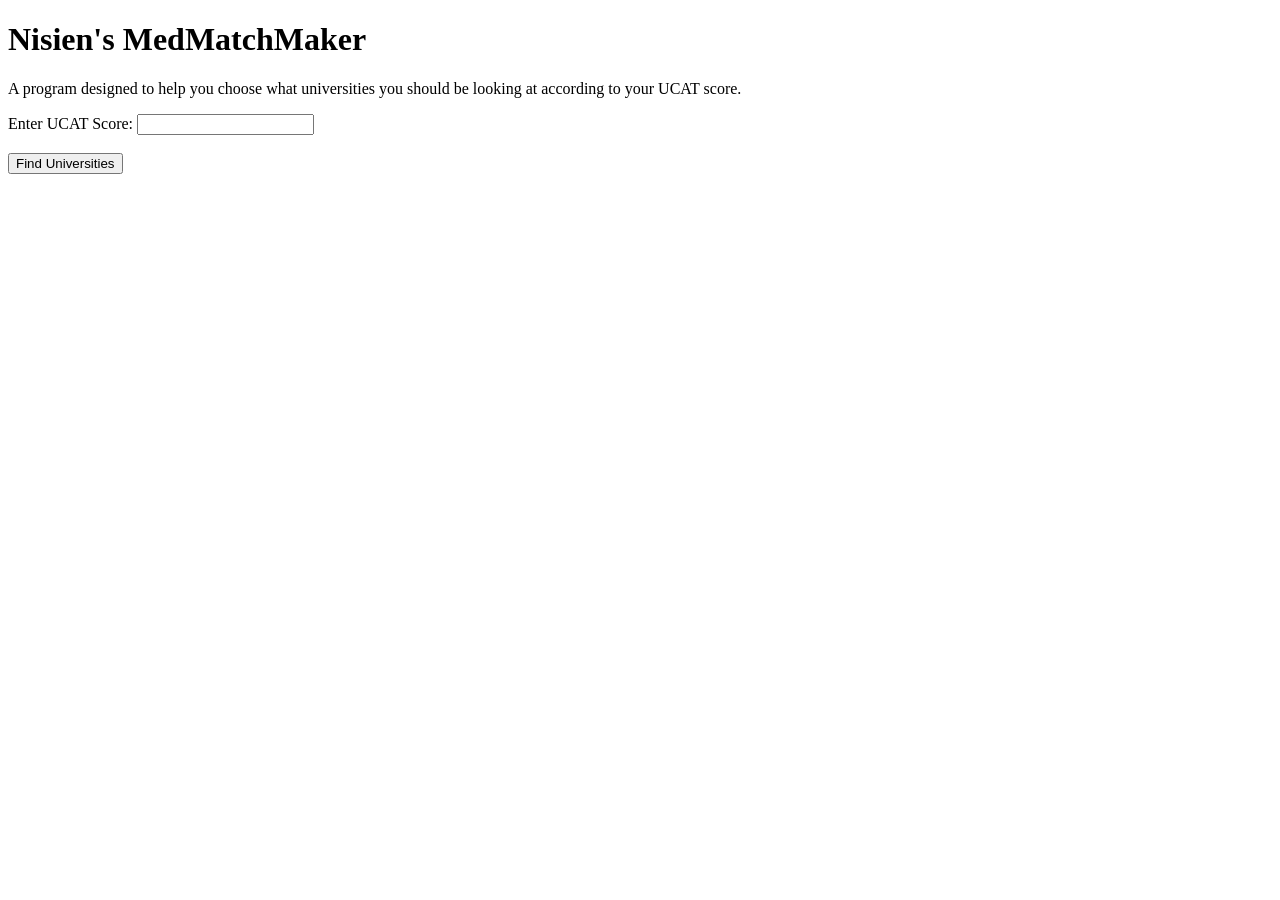
==== index.html @ 107020e3 "Update index.html" ====
<!DOCTYPE html>
<html>
<body>
<h1>Nisien's MedMatchMaker</h1>
<p>A program designed to help you choose what universities you should be looking at according to your UCAT score.</p>

<label for="score">Enter UCAT Score:</label>
<input type="text" id="score" name="score"><br><br>
<button onclick="findUniversities()">Find Universities</button>

<p id="output_here"></p>

<script>
function findUniversities() {
    let score = document.getElementById("score").value;
    score = parseInt(score);

    if (Number.isInteger(score) && score > 0) {
        let output = "";

        if (score > 3000) {
            output = "With a UCAT score above 3000, you are highly competitive. Consider these top universities:<br>";
            output += "1. University of Cambridge<li>";
            output += "2. University of Oxford<li>";
            output += "3. University College London (UCL)<li>";
            output += "4. Imperial College London<li>";
            output += "5. University of Edinburgh<li>";
            output += "6. University of Glasgow<li>";
            output += "7. University of Bristol<li>";
        } else if (score > 2800) {
            output = "With a UCAT score between 2800-3000, you're still very competitive. Consider these universities:<br>";
            output += "1. King's College London<br>";
            output += "2. University of Manchester<br>";
            output += "3. University of Birmingham<br>";
            output += "4. University of Southampton<br>";
            output += "5. University of Leeds<br>";
            output += "6. University of Nottingham<br>";
            output += "7. University of Edinburgh<br>";
        } else if (score > 2600) {
            output = "With a UCAT score between 2600-2800, you are competitive at several well-regarded schools. Consider:<br>";
            output += "1. University of Sheffield<br>";
            output += "2. University of Exeter<br>";
            output += "3. University of Warwick<br>";
            output += "4. University of Leicester<br>";
            output += "5. University of Liverpool<br>";
            output += "6. University of St. George's<br>";
            output += "7. University of East Anglia (UEA)<br>";
        } else if (score > 2400) {
            output = "With a UCAT score between 2400-2600, you can still apply to some good universities, though competition is higher. Consider:<br>";
            output += "1. University of Keele<br>";
            output += "2. University of Sunderland<br>";
            output += "3. University of Plymouth<br>";
            output += "4. University of Northampton<br>";
            output += "5. University of Chester<br>";
            output += "6. University of Norwich<br>";
            output += "7. St. George's University<br>";
        } else if (score > 2200) {
            output = "With a UCAT score between 2200-2400, you may face challenges at some top universities, but some still consider lower scores. Try:<br>";
            output += "1. University of South Wales<br>";
            output += "2. University of Lincoln<br>";
            output += "3. University of Buckingham (Private)<br>";
            output += "4. University of Hertfordshire<br>";
            output += "5. University of Greenwich<br>";
        } else {
            output = "With a UCAT score under 2200, many top universities may be difficult to access. However, there are alternative routes:<br>";
            output += "1. Consider retaking the UCAT for a higher score.<br>";
            output += "2. Explore graduate-entry medicine or international medical schools.<br>";
            output += "3. Look for universities with <strong>contextual admissions criteria</strong>.<br>";
            output += "4. Explore <strong>foundation year programs</strong> at some universities.<br>";
        }

        document.getElementById("output_here").innerHTML = "Based on your UCAT score of " + score + ", you should consider the following universities: <br>" + output;
    } else {
        document.getElementById("output_here").innerHTML = "Please enter a valid positive integer as your UCAT score.";
    }
}
</script>

</body>
</html>
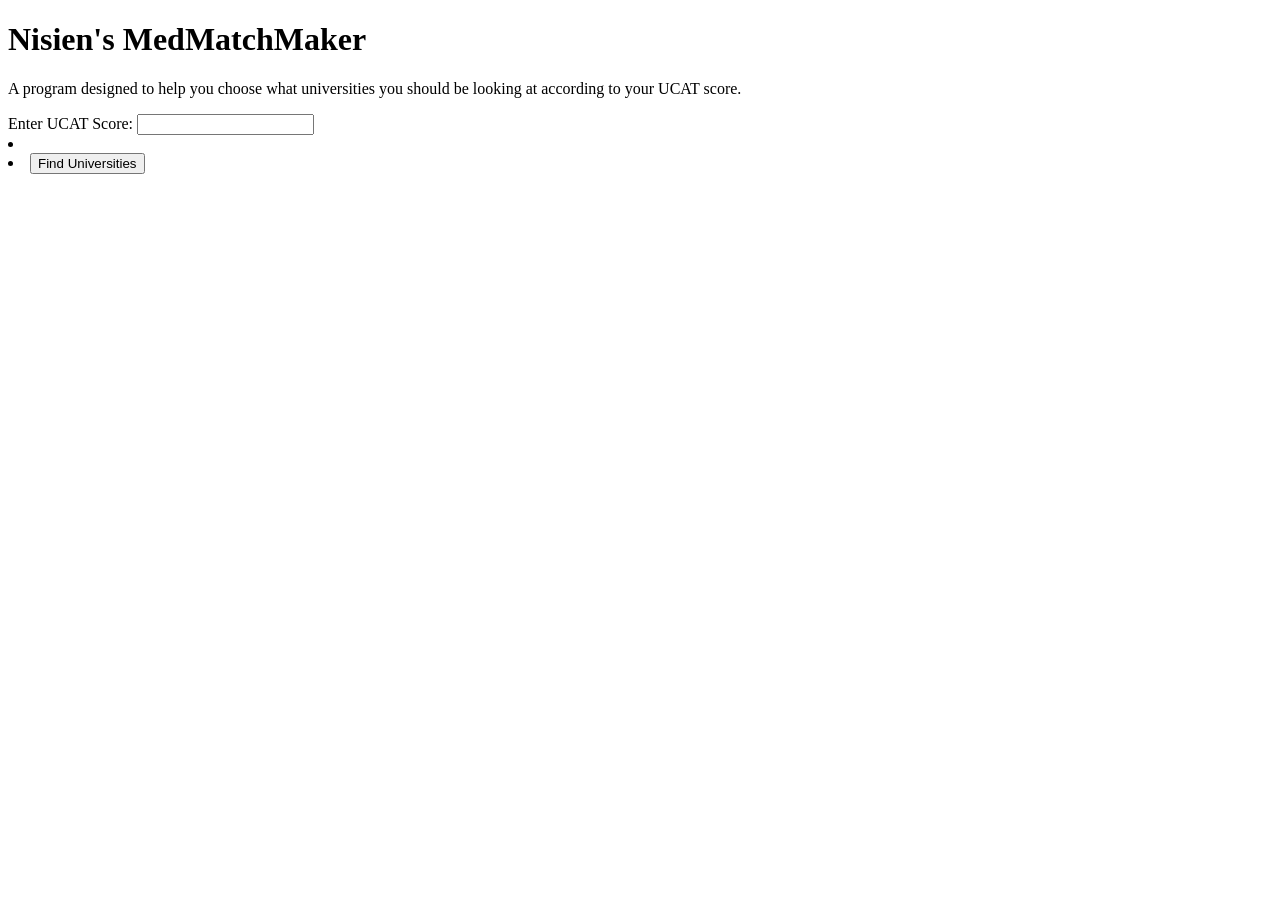
==== commit 885eab00: "Update index.html" ====
--- a/index.html
+++ b/index.html
@@ -5,7 +5,7 @@
 <p>A program designed to help you choose what universities you should be looking at according to your UCAT score.</p>
 
 <label for="score">Enter UCAT Score:</label>
-<input type="text" id="score" name="score"><br><br>
+<input type="text" id="score" name="score"><li><li>
 <button onclick="findUniversities()">Find Universities</button>
 
 <p id="output_here"></p>
@@ -19,57 +19,57 @@
         let output = "";
 
         if (score > 3000) {
-            output = "With a UCAT score above 3000, you are highly competitive. Consider these top universities:<br>";
-            output += "1. University of Cambridge<li>";
-            output += "2. University of Oxford<li>";
-            output += "3. University College London (UCL)<li>";
-            output += "4. Imperial College London<li>";
-            output += "5. University of Edinburgh<li>";
-            output += "6. University of Glasgow<li>";
-            output += "7. University of Bristol<li>";
+            output = "With a UCAT score above 3000, you are highly competitive. Consider these top universities:<li>";
+            output += "University of Camliidge<li>";
+            output += "University of Oxford<li>";
+            output += "University College London (UCL)<li>";
+            output += "Imperial College London<li>";
+            output += "University of Edinburgh<li>";
+            output += "University of Glasgow<li>";
+            output += "University of liistol<li>";
         } else if (score > 2800) {
-            output = "With a UCAT score between 2800-3000, you're still very competitive. Consider these universities:<br>";
-            output += "1. King's College London<br>";
-            output += "2. University of Manchester<br>";
-            output += "3. University of Birmingham<br>";
-            output += "4. University of Southampton<br>";
-            output += "5. University of Leeds<br>";
-            output += "6. University of Nottingham<br>";
-            output += "7. University of Edinburgh<br>";
+            output = "With a UCAT score between 2800-3000, you're still very competitive. Consider these universities:<li>";
+            output += "King's College London<li>";
+            output += "University of Manchester<li>";
+            output += "University of Birmingham<li>";f
+            output += "University of Southampton<li>";
+            output += "University of Leeds<li>";
+            output += "University of Nottingham<li>";
+            output += "University of Edinburgh<li>";
         } else if (score > 2600) {
-            output = "With a UCAT score between 2600-2800, you are competitive at several well-regarded schools. Consider:<br>";
-            output += "1. University of Sheffield<br>";
-            output += "2. University of Exeter<br>";
-            output += "3. University of Warwick<br>";
-            output += "4. University of Leicester<br>";
-            output += "5. University of Liverpool<br>";
-            output += "6. University of St. George's<br>";
-            output += "7. University of East Anglia (UEA)<br>";
+            output = "With a UCAT score between 2600-2800, you are competitive at several well-regarded schools. Consider:<li>";
+            output += "University of Sheffield<li>";
+            output += "University of Exeter<li>";
+            output += "University of Warwick<li>";
+            output += "University of Leicester<li>";
+            output += "University of Liverpool<li>";
+            output += "University of St. George's<li>";
+            output += "University of East Anglia (UEA)<li>";
         } else if (score > 2400) {
-            output = "With a UCAT score between 2400-2600, you can still apply to some good universities, though competition is higher. Consider:<br>";
-            output += "1. University of Keele<br>";
-            output += "2. University of Sunderland<br>";
-            output += "3. University of Plymouth<br>";
-            output += "4. University of Northampton<br>";
-            output += "5. University of Chester<br>";
-            output += "6. University of Norwich<br>";
-            output += "7. St. George's University<br>";
+            output = "With a UCAT score between 2400-2600, you can still apply to some good universities, though competition is higher. Consider:<li>";
+            output += "University of Keele<li>";
+            output += "University of Sunderland<li>";
+            output += "University of Plymouth<li>";
+            output += "University of Northampton<li>";
+            output += "University of Chester<li>";
+            output += "University of Norwich<li>";
+            output += "St. George's University<li>";
         } else if (score > 2200) {
-            output = "With a UCAT score between 2200-2400, you may face challenges at some top universities, but some still consider lower scores. Try:<br>";
-            output += "1. University of South Wales<br>";
-            output += "2. University of Lincoln<br>";
-            output += "3. University of Buckingham (Private)<br>";
-            output += "4. University of Hertfordshire<br>";
-            output += "5. University of Greenwich<br>";
+            output = "With a UCAT score between 2200-2400, you may face challenges at some top universities, but some still consider lower scores. Try:<li>";
+            output += "University of South Wales<li>";
+            output += "University of Lincoln<li>";
+            output += "University of Buckingham (Private)<li>";
+            output += "University of Hertfordshire<li>";
+            output += "University of Greenwich<li>";
         } else {
-            output = "With a UCAT score under 2200, many top universities may be difficult to access. However, there are alternative routes:<br>";
-            output += "1. Consider retaking the UCAT for a higher score.<br>";
-            output += "2. Explore graduate-entry medicine or international medical schools.<br>";
-            output += "3. Look for universities with <strong>contextual admissions criteria</strong>.<br>";
-            output += "4. Explore <strong>foundation year programs</strong> at some universities.<br>";
+            output = "With a UCAT score under 2200, many top universities may be difficult to access. However, there are alternative routes:<li>";
+            output += "Consider retaking the UCAT for a higher score.<li>";
+            output += "Explore graduate-entry medicine or international medical schools.<li>";
+            output += "Look for universities with <strong>contextual admissions criteria</strong>.<li>";
+            output += "Explore <strong>foundation year programs</strong> at some universities.<li>";
         }
 
-        document.getElementById("output_here").innerHTML = "Based on your UCAT score of " + score + ", you should consider the following universities: <br>" + output;
+        document.getElementById("output_here").innerHTML = "Based on your UCAT score of " + score + ", you should consider the following universities: <li>" + output;
     } else {
         document.getElementById("output_here").innerHTML = "Please enter a valid positive integer as your UCAT score.";
     }
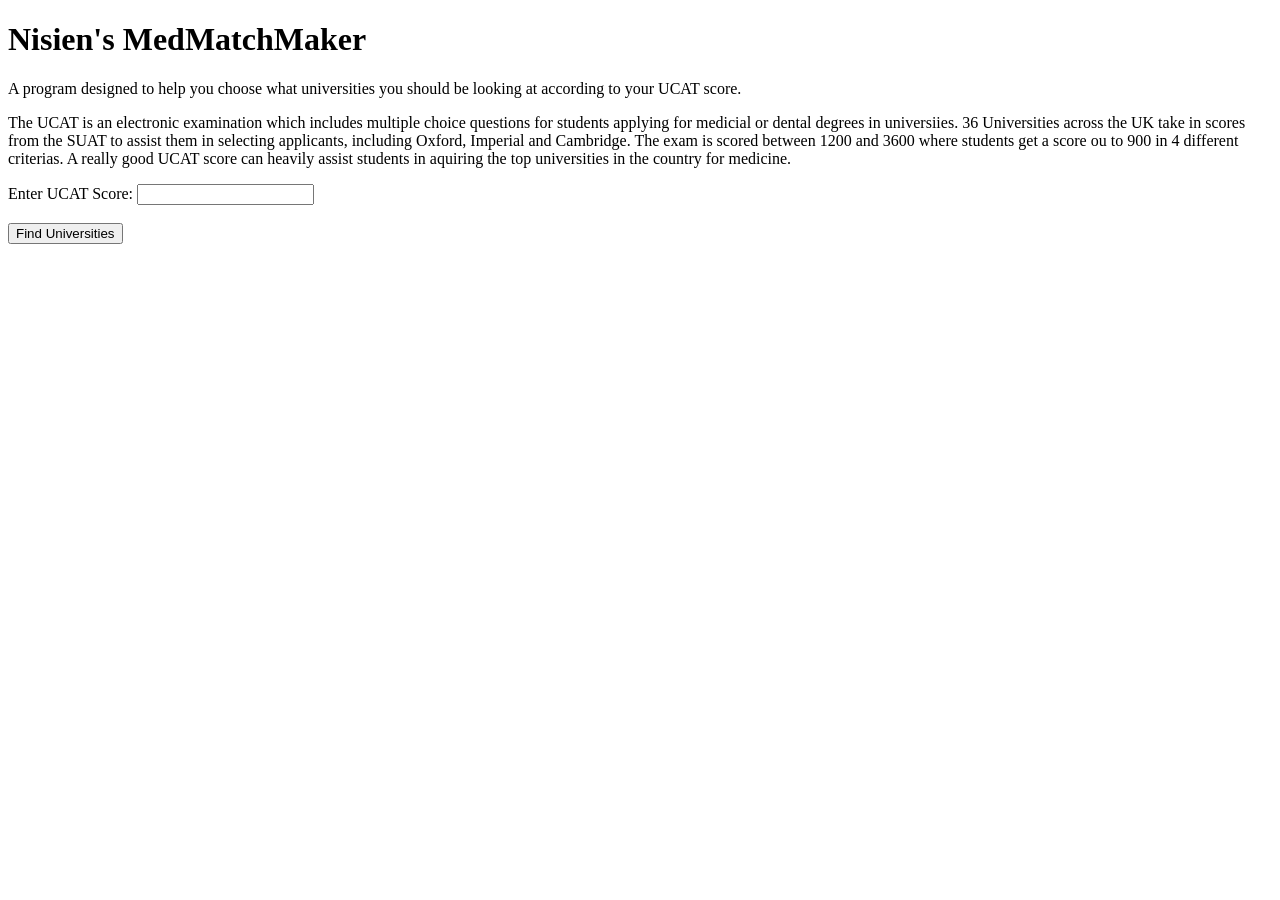
==== commit 86a1450f: "Update index.html" ====
--- a/index.html
+++ b/index.html
@@ -4,8 +4,10 @@
 <h1>Nisien's MedMatchMaker</h1>
 <p>A program designed to help you choose what universities you should be looking at according to your UCAT score.</p>
 
+<p>The UCAT is an electronic examination which includes multiple choice questions for students applying for medicial or dental degrees in universiies. 36 Universities across the UK take in scores from the SUAT to assist them in selecting applicants, including Oxford, Imperial and Cambridge. The exam is scored between 1200 and 3600 where students get a score ou to 900 in 4 different criterias. A really good UCAT score can heavily assist students in aquiring the top universities in the country for medicine.</p>
+
 <label for="score">Enter UCAT Score:</label>
-<input type="text" id="score" name="score"><li><li>
+<input type="text" id="score" name="score"><br><br>
 <button onclick="findUniversities()">Find Universities</button>
 
 <p id="output_here"></p>
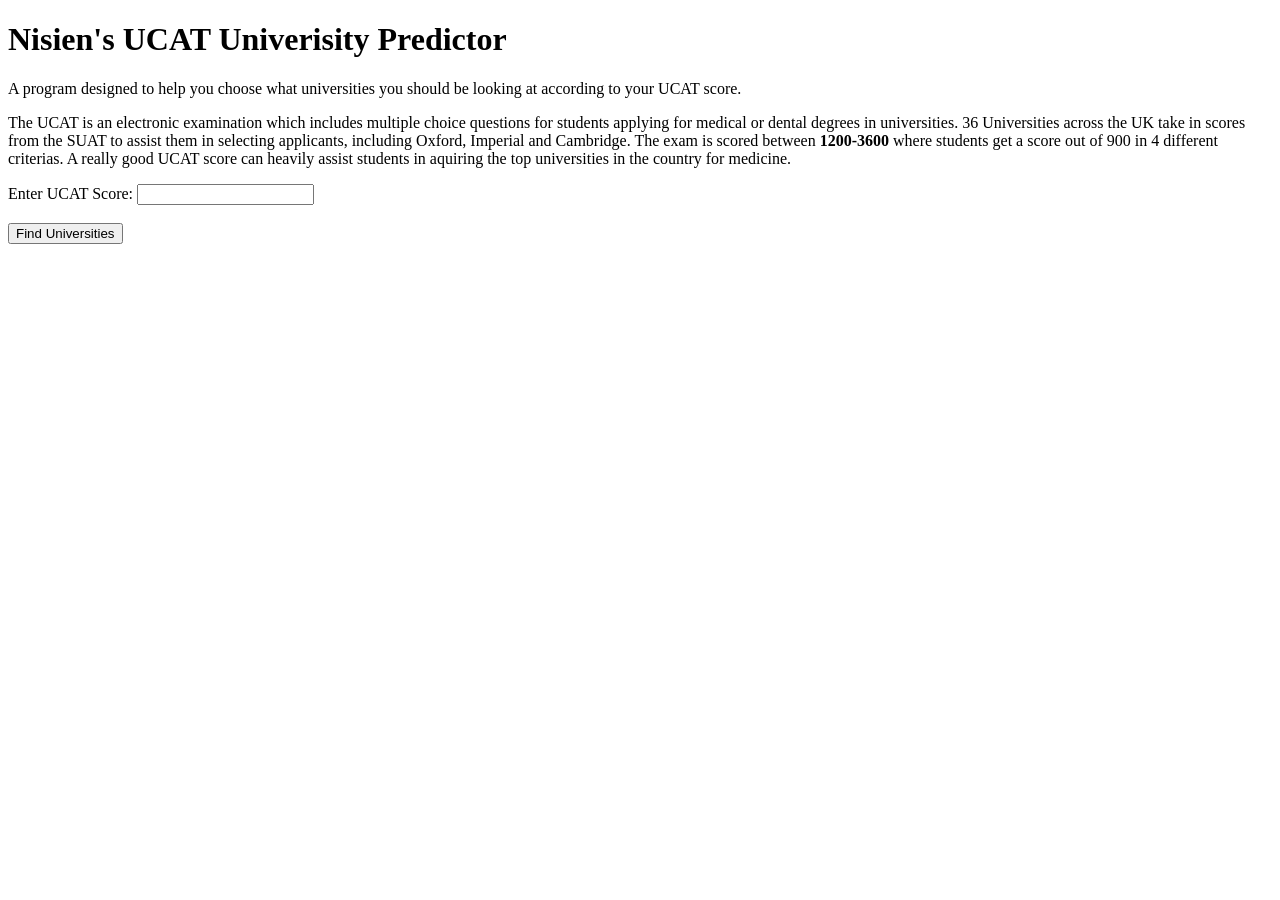
==== commit 73154748: "Update index.html" ====
--- a/index.html
+++ b/index.html
@@ -1,10 +1,10 @@
 <!DOCTYPE html>
 <html>
 <body>
-<h1>Nisien's MedMatchMaker</h1>
+<h1>Nisien's UCAT Univerisity Predictor</h1>
 <p>A program designed to help you choose what universities you should be looking at according to your UCAT score.</p>
 
-<p>The UCAT is an electronic examination which includes multiple choice questions for students applying for medicial or dental degrees in universiies. 36 Universities across the UK take in scores from the SUAT to assist them in selecting applicants, including Oxford, Imperial and Cambridge. The exam is scored between 1200 and 3600 where students get a score ou to 900 in 4 different criterias. A really good UCAT score can heavily assist students in aquiring the top universities in the country for medicine.</p>
+<p>The UCAT is an electronic examination which includes multiple choice questions for students applying for medical or dental degrees in universities. 36 Universities across the UK take in scores from the SUAT to assist them in selecting applicants, including Oxford, Imperial and Cambridge. The exam is scored between <strong> 1200-3600 </strong> where students get a score out of 900 in 4 different criterias. A really good UCAT score can heavily assist students in aquiring the top universities in the country for medicine.</p>
 
 <label for="score">Enter UCAT Score:</label>
 <input type="text" id="score" name="score"><br><br>
@@ -17,66 +17,75 @@
     let score = document.getElementById("score").value;
     score = parseInt(score);
 
-    if (Number.isInteger(score) && score > 0) {
+    if (Number.isInteger(score) && score >= 0) {
+        let universities = ["University of Cambridge", "University of Oxford", "University College London (UCL)", "Imperial College London", "University of Edinburgh", "University of Glasgow", "University of Bristol", "University of Sheffield", "University of Exeter", "University of Warwick", "University of Leicester", "University of Liverpool", "University of St. Georges", "University of East Anglia (UEA)", "University of Keele", "University of Sunderland", "University of Plymouth", "University of Northampton", "University of Chester", "University of Norwich", "St. George's University", "University of South Wales"< "University of Lincoln", "University of Buckingham (Private)", "University of Hertfordshire", "University of Greenwich"];
+        let description = ["Cambridge’s School of Clinical Medicine is globally respected, offering a rigorous six-year medical program. It emphasises research in fields such as cancer, stem cells, and neuroscience, and its proximity to Addenbrooke’s Hospital provides exceptional clinical experience. Typical Grade Requirements: AAA at A-level, including Chemistry and one other science or mathematics subject.", 
+        "Oxford’s Medical Sciences Division is one of the oldest in the world, combining rigorous study with hands-on clinical experience. Known for research in immunology and global health, Oxford prepares students for both clinical and research careers. Typical Grade Requirements: AAA at A-level, including Chemistry and one of Biology, Physics, or Mathematics.", 
+"UCL Medical School offers an innovative curriculum focused on interdisciplinary research, genetics, and infectious diseases. Its partnership with University College Hospital enhances clinical training. Typical Grade Requirements: A*AA at A-level, including Chemistry and Biology.", 
+"Imperial’s Faculty of Medicine emphasises research-led teaching, with strengths in public health, surgery, and biomedical innovation. Students gain practical experience through partnerships with hospitals like St. Mary’s. Typical Grade Requirements: A*AA at A-level, with Chemistry and Biology required.", 
+"Edinburgh Medical School combines research excellence in genetics and regenerative medicine with extensive clinical placements in partnership with local NHS trusts. Typical Grade Requirements: AAA at A-level, including Chemistry and one of Biology, Mathematics, or Physics.", 
+"Glasgow’s School of Medicine provides early clinical exposure and has research strengths in cardiology, oncology, and infectious diseases, with training in diverse healthcare environments. Typical Grade Requirements: AAA at A-level, including Chemistry and Biology.", 
+"Known for its progressive teaching methods, Bristol Medical School combines early patient contact with strengths in psychiatry, epidemiology, and surgery. Typical Grade Requirements: A*AA at A-level, including Chemistry and either Biology, Physics, or Mathematics.", 
+"Sheffield’s Medical School emphasises clinical placements and research, especially in neuroscience and oncology, preparing students for a variety of medical careers. Typical Grade Requirements: AAA at A-level, including Chemistry and another science subject.", 
+"Exeter’s College of Medicine and Health offers research-driven education with a focus on primary care and public health. Students have placements across NHS hospitals in the region. Typical Grade Requirements: AAA at A-level, including Chemistry and Biology.", 
+"Warwick Medical School offers a graduate-entry program with strengths in clinical trials and mental health, training students in a variety of NHS settings. Typical Grade Requirements (Graduate Entry): 2:1 undergraduate degree in a science subject, along with GAMSAT or UCAT.", 
+"Leicester Medical School’s patient-centred curriculum emphasises cardiovascular and genetics research. Students benefit from placements at University Hospitals of Leicester. Typical Grade Requirements:AAA at A-level, including Chemistry or Biology and one additional science.", 
+"Liverpool’s medical program is known for its focus on public health and tropical medicine, with training at the Liverpool School of Tropical Medicine. Typical Grade Requirements: AAA at A-level, including Chemistry and Biology.", 
+"St. George’s focuses on clinical practice and public health, providing placements at one of London’s largest teaching hospitals, St. George’s Hospital. Typical Grade Requirements: AAA at A-level, including Chemistry and Biology.", 
+"UEA’s Norwich Medical School has a problem-based curriculum focused on primary care and environmental health factors. Typical Grade Requirements: AAA at A-level, including Biology and one other science or mathematics subject.", 
+"Keele’s community-based medical program offers strong training in general practice and public health through partnerships with local NHS trusts. Typical Grade Requirements: A*AA or AAA at A-level, including Chemistry or Biology and a second science subject.", 
+"Sunderland’s medical program addresses healthcare needs in underserved areas, with an emphasis on general practice and community health. Typical Grade Requirements: AAA at A-level, including Chemistry or Biology and a second science.", 
+"Plymouth’s medical school emphasises applied health sciences, particularly in marine medicine and rural healthcare, with hands-on training in diverse clinical settings. Typical Grade Requirements: A*AA at A-level, including Chemistry and Biology.", 
+"While Northampton does not have a full medical school, its health programs focus on public health and social innovation, preparing students for health-related careers. Typical Grade Requirements: For allied health programs, usually BBB at A-level, including Biology or relevant science subjects.", 
+"Chester’s programs emphasise community health and practical training in mental health and primary care, with strong ties to NHS facilities. Typical Grade Requirements: For allied health courses, BBC-BBB at A-level, with Biology or relevant science subjects.", 
+"Norwich Medical School emphasises primary care and rural health, with a hands-on curriculum providing placements across NHS settings. Typical Grade Requirements: AAA at A-level, including Biology and one other science or mathematics subject.", 
+"Known for its global health approach, St. George’s University in Grenada provides placements in the UK and US and focuses on tropical medicine. Typical Grade Requirements: For the UK pathway, usually a 2:1 degree or equivalent (if applying as a graduate) or BBB-AAB at A-level, including Biology and Chemistry.", 
+"While South Wales does not offer a full medical degree, it provides strong health programs with a focus on nursing, midwifery, and community healthcare. Typical Grade Requirements: For nursing and allied health, BBC at A-level, often including Biology or a related science.", 
+"Lincoln, in partnership with Nottingham, offers a medical program emphasising hands-on clinical training and rural health. Typical Grade Requirements: A*AA at A-level, including Chemistry and Biology.", 
+"The first independent medical school in the UK, Buckingham offers an accelerated two-year program with a strong clinical focus. Typical Grade Requirements: ABB at A-level, including Chemistry and Biology.", "Hertfordshire’s health sciences programs focus on nursing, paramedicine, and allied health, with extensive clinical placements. Typical Grade Requirements: For nursing and allied health courses, generally BBC-BBB at A-level, including relevant science subjects.", 
+"Greenwich prepares students for healthcare roles with strong programs in public health, nursing, and social care. Typical Grade Requirements: For health programs, BBC at A-level, with Biology or relevant subjects."];
         let output = "";
-
         if (score > 3000) {
-            output = "With a UCAT score above 3000, you are highly competitive. Consider these top universities:<li>";
-            output += "University of Camliidge<li>";
-            output += "University of Oxford<li>";
-            output += "University College London (UCL)<li>";
-            output += "Imperial College London<li>";
-            output += "University of Edinburgh<li>";
-            output += "University of Glasgow<li>";
-            output += "University of liistol<li>";
+        	competitiveness = "With a UCAT score of over 3000, you are in the top percentile of students who took the UCAT and can compete with the best medical students in the country. Consider:<li>";
+			for (let i = 0; i < 7; i++) {
+            	output += "<strong>" + universities[i] + "</strong>" + "<br>" + description[i] + "<li>"; 
+            }
         } else if (score > 2800) {
-            output = "With a UCAT score between 2800-3000, you're still very competitive. Consider these universities:<li>";
-            output += "King's College London<li>";
-            output += "University of Manchester<li>";
-            output += "University of Birmingham<li>";f
-            output += "University of Southampton<li>";
-            output += "University of Leeds<li>";
-            output += "University of Nottingham<li>";
-            output += "University of Edinburgh<li>";
+            competitiveness = "With a UCAT score between 2800-3000, you're still very competitive. Consider these universities:<li>";
+            for (let i = 8; i < 15; i++) {
+            	output += "<strong>" + universities[i] + "</strong>" + "<br>" + description[i] + "<li>"; 
+            }
         } else if (score > 2600) {
-            output = "With a UCAT score between 2600-2800, you are competitive at several well-regarded schools. Consider:<li>";
-            output += "University of Sheffield<li>";
-            output += "University of Exeter<li>";
-            output += "University of Warwick<li>";
-            output += "University of Leicester<li>";
-            output += "University of Liverpool<li>";
-            output += "University of St. George's<li>";
-            output += "University of East Anglia (UEA)<li>";
+            competitiveness = "With a UCAT score between 2600-2800, you are competitive at several well-regarded schools. Consider:<li>";
+            for (let i = 8; i < 15; i++) {
+            	output += "<strong>" + universities[i] + "</strong>" + "<br>" + description[i] + "<li>"; 
+            }
         } else if (score > 2400) {
-            output = "With a UCAT score between 2400-2600, you can still apply to some good universities, though competition is higher. Consider:<li>";
-            output += "University of Keele<li>";
-            output += "University of Sunderland<li>";
-            output += "University of Plymouth<li>";
-            output += "University of Northampton<li>";
-            output += "University of Chester<li>";
-            output += "University of Norwich<li>";
-            output += "St. George's University<li>";
+            competitiveness = "With a UCAT score between 2400-2600, you can still apply to some good universities, though competition is higher. Consider:<li>";
+            for (let i = 8; i < 15; i++) {
+            	output += "<strong>" + universities[i] + "</strong>" + "<br>" + description[i] + "<li>"; 
+            }
         } else if (score > 2200) {
-            output = "With a UCAT score between 2200-2400, you may face challenges at some top universities, but some still consider lower scores. Try:<li>";
-            output += "University of South Wales<li>";
-            output += "University of Lincoln<li>";
-            output += "University of Buckingham (Private)<li>";
-            output += "University of Hertfordshire<li>";
-            output += "University of Greenwich<li>";
-        } else {
-            output = "With a UCAT score under 2200, many top universities may be difficult to access. However, there are alternative routes:<li>";
+            competitiveness = "With a UCAT score between 2200-2400, you may face challenges at some top universities, but some still consider lower scores. Try:<li>";
+            for (let i = 8; i < 15; i++) {
+            	output += "<strong>" + universities[i] + "</strong>" + "<br>" + description[i] + "<li>"; 
+            }
+        } else if (score > 1200) {
+            competitiveness = "With a UCAT score under 2200, many top universities are very difficult to get into. However, there are alternative routes:<li>";
             output += "Consider retaking the UCAT for a higher score.<li>";
             output += "Explore graduate-entry medicine or international medical schools.<li>";
             output += "Look for universities with <strong>contextual admissions criteria</strong>.<li>";
             output += "Explore <strong>foundation year programs</strong> at some universities.<li>";
+        } else if (score < 1200) {
+        	competitiveness = "😹"
+            output = "🙏🙏🙏🙏"
         }
 
-        document.getElementById("output_here").innerHTML = "Based on your UCAT score of " + score + ", you should consider the following universities: <li>" + output;
+        document.getElementById("output_here").innerHTML = competitiveness + output;
     } else {
-        document.getElementById("output_here").innerHTML = "Please enter a valid positive integer as your UCAT score.";
+        document.getElementById("output_here").innerHTML = "Please enter a valid UCAT score.";
     }
 }
 </script>
-
 </body>
 </html>
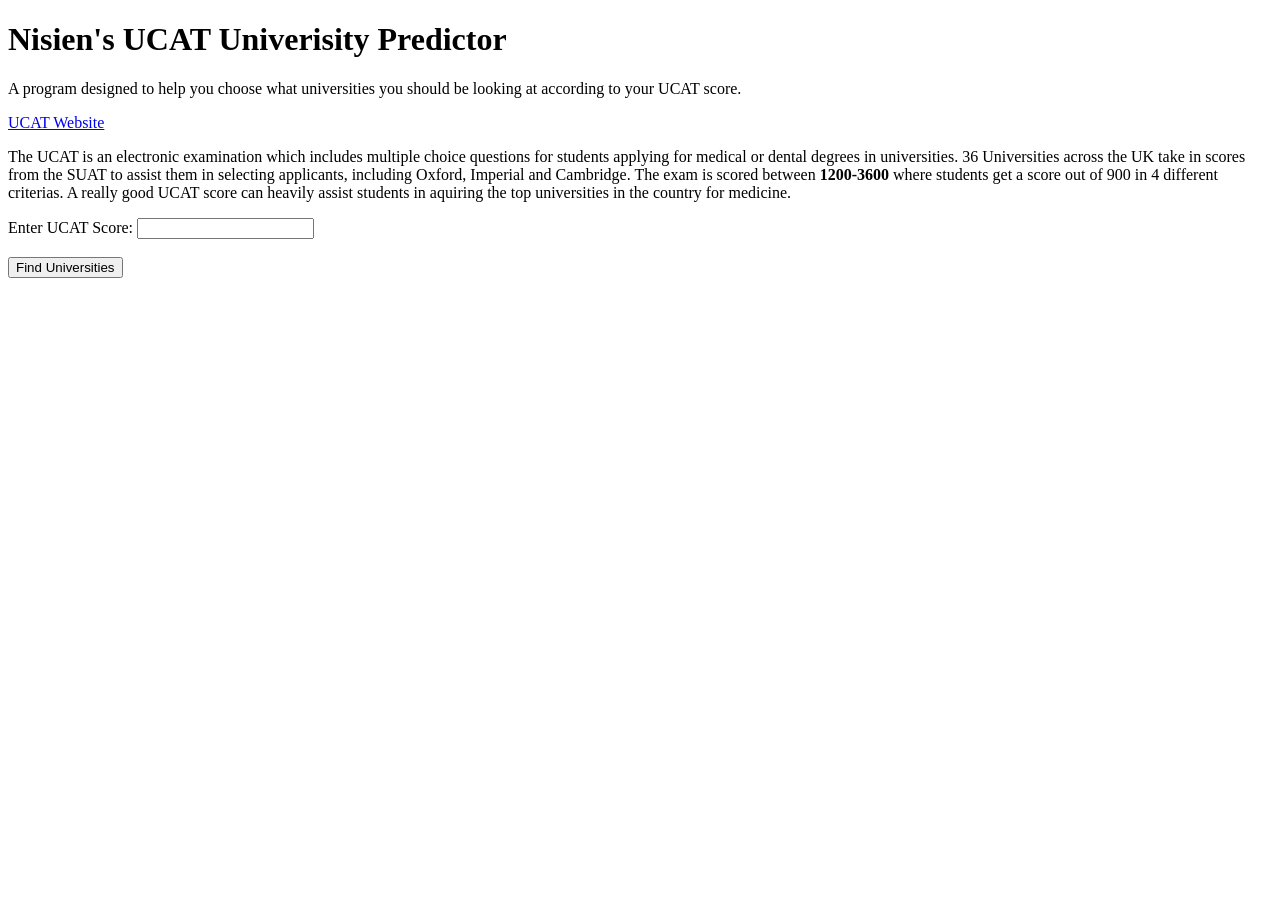
==== commit f2a5dcd0: "Update index.html" ====
--- a/index.html
+++ b/index.html
@@ -3,6 +3,8 @@
 <body>
 <h1>Nisien's UCAT Univerisity Predictor</h1>
 <p>A program designed to help you choose what universities you should be looking at according to your UCAT score.</p>
+
+<a href="https://www.ucat.ac.uk/">UCAT Website</a>
 
 <p>The UCAT is an electronic examination which includes multiple choice questions for students applying for medical or dental degrees in universities. 36 Universities across the UK take in scores from the SUAT to assist them in selecting applicants, including Oxford, Imperial and Cambridge. The exam is scored between <strong> 1200-3600 </strong> where students get a score out of 900 in 4 different criterias. A really good UCAT score can heavily assist students in aquiring the top universities in the country for medicine.</p>
 
@@ -44,43 +46,52 @@
 "Lincoln, in partnership with Nottingham, offers a medical program emphasising hands-on clinical training and rural health. Typical Grade Requirements: A*AA at A-level, including Chemistry and Biology.", 
 "The first independent medical school in the UK, Buckingham offers an accelerated two-year program with a strong clinical focus. Typical Grade Requirements: ABB at A-level, including Chemistry and Biology.", "Hertfordshire’s health sciences programs focus on nursing, paramedicine, and allied health, with extensive clinical placements. Typical Grade Requirements: For nursing and allied health courses, generally BBC-BBB at A-level, including relevant science subjects.", 
 "Greenwich prepares students for healthcare roles with strong programs in public health, nursing, and social care. Typical Grade Requirements: For health programs, BBC at A-level, with Biology or relevant subjects."];
+        
+        let images = ["https://cdn.tech.eu/uploads/2023/03/cambridge-474.jpg", "https://cdn.britannica.com/03/117103-050-F4C2FC83/view-University-of-Oxford-England-Oxfordshire.jpg", "https://www.ucl.ac.uk/prospectivestudents/undergraduate/sites/prospective_students_undergraduate/files/teaser-card-external/portico_welcome_sized.png", 
+        "https://accommodationforstudents.com/cdn-cgi/image/f=auto,q=85,w=1200,h=600,fit=cover/https://images.accommodationforstudents.com/website/university-guides/gb/imperial-college-london/uni.jpg",   "https://www.ed.ac.uk/sites/default/files/styles/panel_breakpoints_theme_uoe_mobile_1x/public/thumbnails/image/cam_about-us-1_old_college_0.jpg?itok=jEHMEuJe", 
+        "https://dynamic-media-cdn.tripadvisor.com/media/photo-o/0a/45/1c/9d/university-of-glasgow.jpg?w=1200&h=1200&s=1", 
+        "https://oidigitalinstitute.com/wp-content/uploads/2023/04/AdobeStock_498150538-University-of-Bristol-2-scaled.jpeg"];
+        
         let output = "";
-        if (score > 3000) {
+        if (score <= 3600 && score >= 3000 ) {
         	competitiveness = "With a UCAT score of over 3000, you are in the top percentile of students who took the UCAT and can compete with the best medical students in the country. Consider:<li>";
 			for (let i = 0; i < 7; i++) {
             	output += "<strong>" + universities[i] + "</strong>" + "<br>" + description[i] + "<li>"; 
             }
-        } else if (score > 2800) {
+        } else  if (score > 3600) {
+        	competitiveness = "chill bruh";
+            output = "";
+		} else if (score >= 2800) {
             competitiveness = "With a UCAT score between 2800-3000, you're still very competitive. Consider these universities:<li>";
             for (let i = 8; i < 15; i++) {
             	output += "<strong>" + universities[i] + "</strong>" + "<br>" + description[i] + "<li>"; 
             }
-        } else if (score > 2600) {
+        } else if (score >= 2600) {
             competitiveness = "With a UCAT score between 2600-2800, you are competitive at several well-regarded schools. Consider:<li>";
             for (let i = 8; i < 15; i++) {
             	output += "<strong>" + universities[i] + "</strong>" + "<br>" + description[i] + "<li>"; 
             }
-        } else if (score > 2400) {
+        } else if (score >= 2400) {
             competitiveness = "With a UCAT score between 2400-2600, you can still apply to some good universities, though competition is higher. Consider:<li>";
             for (let i = 8; i < 15; i++) {
             	output += "<strong>" + universities[i] + "</strong>" + "<br>" + description[i] + "<li>"; 
             }
-        } else if (score > 2200) {
+        } else if (score >= 2200) {
             competitiveness = "With a UCAT score between 2200-2400, you may face challenges at some top universities, but some still consider lower scores. Try:<li>";
             for (let i = 8; i < 15; i++) {
             	output += "<strong>" + universities[i] + "</strong>" + "<br>" + description[i] + "<li>"; 
             }
-        } else if (score > 1200) {
+        } else if (score >= 1200) {
             competitiveness = "With a UCAT score under 2200, many top universities are very difficult to get into. However, there are alternative routes:<li>";
             output += "Consider retaking the UCAT for a higher score.<li>";
             output += "Explore graduate-entry medicine or international medical schools.<li>";
             output += "Look for universities with <strong>contextual admissions criteria</strong>.<li>";
             output += "Explore <strong>foundation year programs</strong> at some universities.<li>";
         } else if (score < 1200) {
-        	competitiveness = "😹"
-            output = "🙏🙏🙏🙏"
-        }
-
+        	competitiveness = "😹";
+            output = "🙏🙏🙏🙏";
+		}
+        
         document.getElementById("output_here").innerHTML = competitiveness + output;
     } else {
         document.getElementById("output_here").innerHTML = "Please enter a valid UCAT score.";
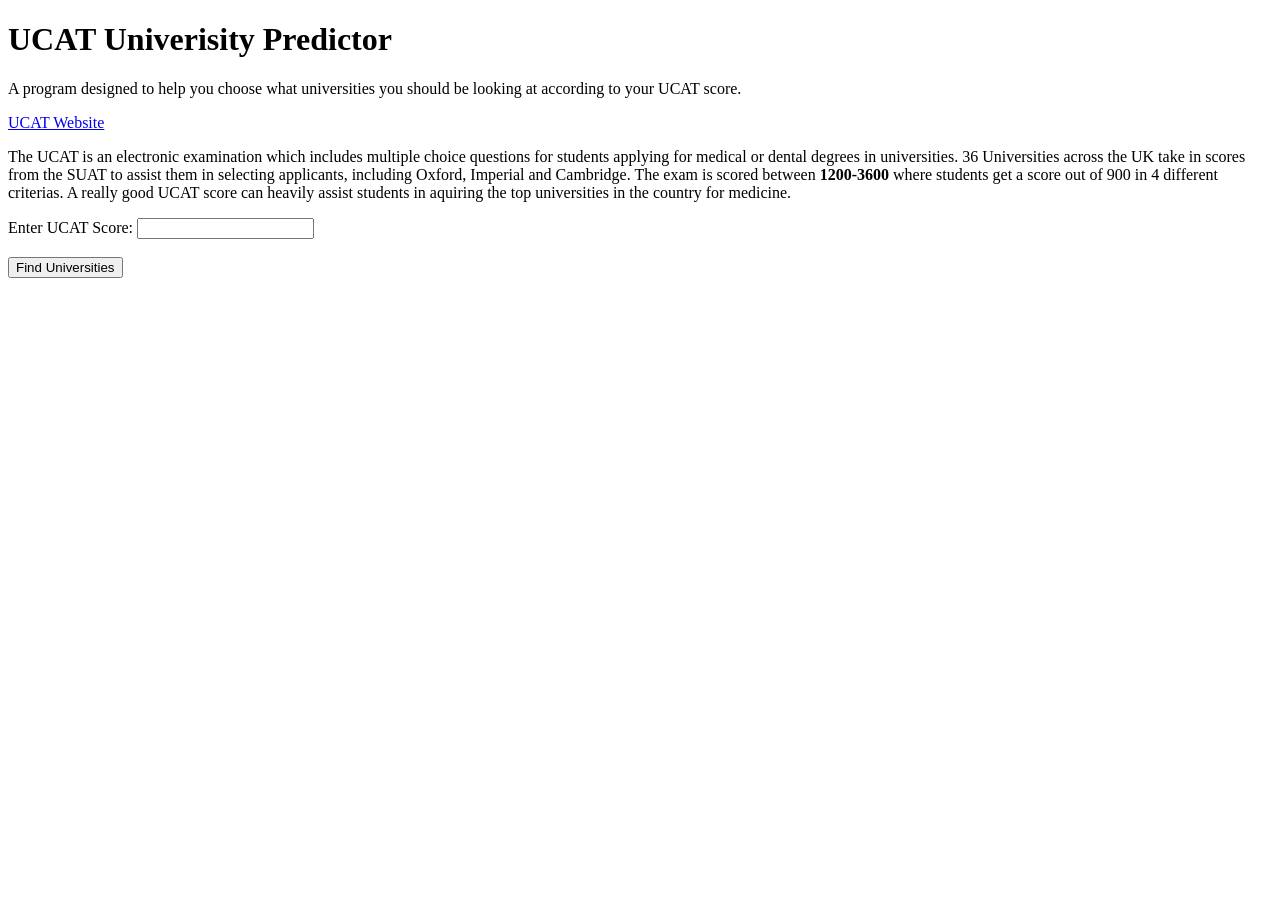
==== commit cc6b2159: "Update index.html" ====
--- a/index.html
+++ b/index.html
@@ -1,7 +1,10 @@
 <!DOCTYPE html>
 <html>
 <body>
-<h1>Nisien's UCAT Univerisity Predictor</h1>
+<h1>
+	<title>UCAT University Suggester</title>
+    UCAT Univerisity Predictor
+</h1>
 <p>A program designed to help you choose what universities you should be looking at according to your UCAT score.</p>
 
 <a href="https://www.ucat.ac.uk/">UCAT Website</a>
@@ -20,81 +23,101 @@
     score = parseInt(score);
 
     if (Number.isInteger(score) && score >= 0) {
-        let universities = ["University of Cambridge", "University of Oxford", "University College London (UCL)", "Imperial College London", "University of Edinburgh", "University of Glasgow", "University of Bristol", "University of Sheffield", "University of Exeter", "University of Warwick", "University of Leicester", "University of Liverpool", "University of St. Georges", "University of East Anglia (UEA)", "University of Keele", "University of Sunderland", "University of Plymouth", "University of Northampton", "University of Chester", "University of Norwich", "St. George's University", "University of South Wales"< "University of Lincoln", "University of Buckingham (Private)", "University of Hertfordshire", "University of Greenwich"];
-        let description = ["Cambridge’s School of Clinical Medicine is globally respected, offering a rigorous six-year medical program. It emphasises research in fields such as cancer, stem cells, and neuroscience, and its proximity to Addenbrooke’s Hospital provides exceptional clinical experience. Typical Grade Requirements: AAA at A-level, including Chemistry and one other science or mathematics subject.", 
-        "Oxford’s Medical Sciences Division is one of the oldest in the world, combining rigorous study with hands-on clinical experience. Known for research in immunology and global health, Oxford prepares students for both clinical and research careers. Typical Grade Requirements: AAA at A-level, including Chemistry and one of Biology, Physics, or Mathematics.", 
-"UCL Medical School offers an innovative curriculum focused on interdisciplinary research, genetics, and infectious diseases. Its partnership with University College Hospital enhances clinical training. Typical Grade Requirements: A*AA at A-level, including Chemistry and Biology.", 
-"Imperial’s Faculty of Medicine emphasises research-led teaching, with strengths in public health, surgery, and biomedical innovation. Students gain practical experience through partnerships with hospitals like St. Mary’s. Typical Grade Requirements: A*AA at A-level, with Chemistry and Biology required.", 
-"Edinburgh Medical School combines research excellence in genetics and regenerative medicine with extensive clinical placements in partnership with local NHS trusts. Typical Grade Requirements: AAA at A-level, including Chemistry and one of Biology, Mathematics, or Physics.", 
-"Glasgow’s School of Medicine provides early clinical exposure and has research strengths in cardiology, oncology, and infectious diseases, with training in diverse healthcare environments. Typical Grade Requirements: AAA at A-level, including Chemistry and Biology.", 
-"Known for its progressive teaching methods, Bristol Medical School combines early patient contact with strengths in psychiatry, epidemiology, and surgery. Typical Grade Requirements: A*AA at A-level, including Chemistry and either Biology, Physics, or Mathematics.", 
-"Sheffield’s Medical School emphasises clinical placements and research, especially in neuroscience and oncology, preparing students for a variety of medical careers. Typical Grade Requirements: AAA at A-level, including Chemistry and another science subject.", 
-"Exeter’s College of Medicine and Health offers research-driven education with a focus on primary care and public health. Students have placements across NHS hospitals in the region. Typical Grade Requirements: AAA at A-level, including Chemistry and Biology.", 
-"Warwick Medical School offers a graduate-entry program with strengths in clinical trials and mental health, training students in a variety of NHS settings. Typical Grade Requirements (Graduate Entry): 2:1 undergraduate degree in a science subject, along with GAMSAT or UCAT.", 
-"Leicester Medical School’s patient-centred curriculum emphasises cardiovascular and genetics research. Students benefit from placements at University Hospitals of Leicester. Typical Grade Requirements:AAA at A-level, including Chemistry or Biology and one additional science.", 
-"Liverpool’s medical program is known for its focus on public health and tropical medicine, with training at the Liverpool School of Tropical Medicine. Typical Grade Requirements: AAA at A-level, including Chemistry and Biology.", 
-"St. George’s focuses on clinical practice and public health, providing placements at one of London’s largest teaching hospitals, St. George’s Hospital. Typical Grade Requirements: AAA at A-level, including Chemistry and Biology.", 
-"UEA’s Norwich Medical School has a problem-based curriculum focused on primary care and environmental health factors. Typical Grade Requirements: AAA at A-level, including Biology and one other science or mathematics subject.", 
-"Keele’s community-based medical program offers strong training in general practice and public health through partnerships with local NHS trusts. Typical Grade Requirements: A*AA or AAA at A-level, including Chemistry or Biology and a second science subject.", 
-"Sunderland’s medical program addresses healthcare needs in underserved areas, with an emphasis on general practice and community health. Typical Grade Requirements: AAA at A-level, including Chemistry or Biology and a second science.", 
-"Plymouth’s medical school emphasises applied health sciences, particularly in marine medicine and rural healthcare, with hands-on training in diverse clinical settings. Typical Grade Requirements: A*AA at A-level, including Chemistry and Biology.", 
-"While Northampton does not have a full medical school, its health programs focus on public health and social innovation, preparing students for health-related careers. Typical Grade Requirements: For allied health programs, usually BBB at A-level, including Biology or relevant science subjects.", 
-"Chester’s programs emphasise community health and practical training in mental health and primary care, with strong ties to NHS facilities. Typical Grade Requirements: For allied health courses, BBC-BBB at A-level, with Biology or relevant science subjects.", 
-"Norwich Medical School emphasises primary care and rural health, with a hands-on curriculum providing placements across NHS settings. Typical Grade Requirements: AAA at A-level, including Biology and one other science or mathematics subject.", 
-"Known for its global health approach, St. George’s University in Grenada provides placements in the UK and US and focuses on tropical medicine. Typical Grade Requirements: For the UK pathway, usually a 2:1 degree or equivalent (if applying as a graduate) or BBB-AAB at A-level, including Biology and Chemistry.", 
-"While South Wales does not offer a full medical degree, it provides strong health programs with a focus on nursing, midwifery, and community healthcare. Typical Grade Requirements: For nursing and allied health, BBC at A-level, often including Biology or a related science.", 
-"Lincoln, in partnership with Nottingham, offers a medical program emphasising hands-on clinical training and rural health. Typical Grade Requirements: A*AA at A-level, including Chemistry and Biology.", 
-"The first independent medical school in the UK, Buckingham offers an accelerated two-year program with a strong clinical focus. Typical Grade Requirements: ABB at A-level, including Chemistry and Biology.", "Hertfordshire’s health sciences programs focus on nursing, paramedicine, and allied health, with extensive clinical placements. Typical Grade Requirements: For nursing and allied health courses, generally BBC-BBB at A-level, including relevant science subjects.", 
-"Greenwich prepares students for healthcare roles with strong programs in public health, nursing, and social care. Typical Grade Requirements: For health programs, BBC at A-level, with Biology or relevant subjects."];
+        let universities = ["University of Cambridge", "University of Oxford", "University College London (UCL)", "Imperial College London", "University of Edinburgh", "University of Glasgow", "University of Bristol", "University of Sheffield", "University of Exeter", "University of Warwick", "University of Leicester", "University of Liverpool", "University of St. Andrews", "Kings College London", "University of Manchester", "University of Southampton", "Brighton and Sussex Medical School", "University of Keele", "University of Sunderland", "University of Plymouth", "University of Northampton", "University of Chester", "University of Norwich", "University of South Wales", "University of Lincoln", "University of Buckingham (Private)", "University of Hertfordshire", "University of Greenwich"];
+        let description = ["Cambridge’s School of Clinical Medicine is globally respected, offering a rigorous six-year medical program. It emphasises research in fields such as cancer, stem cells, and neuroscience, and its proximity to Addenbrooke’s Hospital provides exceptional clinical experience. <br> <strong> Typical Grade Requirements </strong>: AAA at A-level, including Chemistry and one other science or mathematics subject.", 
+        "Oxford’s Medical Sciences Division is one of the oldest in the world, combining rigorous study with hands-on clinical experience. Known for research in immunology and global health, Oxford prepares students for both clinical and research careers. <br> <strong> Typical Grade Requirements </strong>: AAA at A-level, including Chemistry and one of Biology, Physics, or Mathematics.", 
+"UCL Medical School offers an innovative curriculum focused on interdisciplinary research, genetics, and infectious diseases. Its partnership with University College Hospital enhances clinical training. <br> <strong> Typical Grade Requirements </strong>: A*AA at A-level, including Chemistry and Biology.", 
+"Imperial’s Faculty of Medicine emphasises research-led teaching, with strengths in public health, surgery, and biomedical innovation. Students gain practical experience through partnerships with hospitals like St. Mary’s. <br> <strong> Typical Grade Requirements </strong>: A*AA at A-level, with Chemistry and Biology required.", 
+"Edinburgh Medical School combines research excellence in genetics and regenerative medicine with extensive clinical placements in partnership with local NHS trusts. <br> <strong> Typical Grade Requirements </strong>: AAA at A-level, including Chemistry and one of Biology, Mathematics, or Physics.", 
+"Glasgow’s School of Medicine provides early clinical exposure and has research strengths in cardiology, oncology, and infectious diseases, with training in diverse healthcare environments. <br> <strong> Typical Grade Requirements </strong>: AAA at A-level, including Chemistry and Biology.", 
+"Known for its progressive teaching methods, Bristol Medical School combines early patient contact with strengths in psychiatry, epidemiology, and surgery. <br> <strong> Typical Grade Requirements </strong>: A*AA at A-level, including Chemistry and either Biology, Physics, or Mathematics.", 
+"Sheffield’s Medical School emphasises clinical placements and research, especially in neuroscience and oncology, preparing students for a variety of medical careers. <br> <strong> Typical Grade Requirements </strong>: AAA at A-level, including Chemistry and another science subject.", 
+"Exeter’s College of Medicine and Health offers research-driven education with a focus on primary care and public health. Students have placements across NHS hospitals in the region. <br> <strong> Typical Grade Requirements </strong>: AAA at A-level, including Chemistry and Biology.", 
+"Warwick Medical School offers a graduate-entry program with strengths in clinical trials and mental health, training students in a variety of NHS settings. <br> <strong> Typical Grade Requirements </strong> (Graduate Entry): 2:1 undergraduate degree in a science subject, along with GAMSAT or UCAT.", 
+"Leicester Medical School’s patient-centred curriculum emphasises cardiovascular and genetics research. Students benefit from placements at University Hospitals of Leicester. <br> <strong> Typical Grade Requirements </strong>:AAA at A-level, including Chemistry or Biology and one additional science.", 
+"Liverpool’s medical program is known for its focus on public health and tropical medicine, with training at the Liverpool School of Tropical Medicine. <br> <strong> Typical Grade Requirements </strong>: AAA at A-level, including Chemistry and Biology.", 
+"The University of St Andrews offers a highly respected medical program with a unique focus on early patient contact and a strong foundation in medical sciences. St Andrews is known for its small, close-knit community, and its innovative approach to teaching, which combines traditional learning with modern methods like simulation-based education.<br><strong>Typical Grade Requirements</strong>: AAA at A-level, including Chemistry and one other science subject (Biology, Physics, or Mathematics)", 
+"Medicine at King’s College London offers a world-renowned program that combines cutting-edge medical research with clinical practice. Located in the heart of London, the school provides students with access to leading hospitals and medical institutions. The curriculum is designed to foster a deep understanding of medical sciences while ensuring that students develop strong clinical and communication skills.<br><strong>Typical Grade Requirements</strong>: A*AA at A-level, including Chemistry and one other science subject (Biology, Physics, or Mathematics).", 
+"The University of Manchester offers a world-class medical education with an emphasis on patient-centred care, scientific innovation, and early clinical exposure. The medical school is renowned for its research in areas like cancer, genetics, and neuroscience. Typical Grade Requirements: AAA at A-level, including Chemistry and Biology.",
+"The University of Southampton provides a comprehensive medical program that focuses on both the scientific and clinical aspects of medicine. Southampton has a strong focus on public health and medical research, preparing students for a broad range of careers in medicine. <br><strong>Typical Grade Requirements</strong>: AAA at A-level, including Chemistry and Biology.",
+"Medicine at Brighton and Sussex Medical School (BSMS) offers a dynamic and innovative curriculum, focusing on early clinical exposure and problem-based learning. <br><strong>Typical Grade Requirements</strong>: AAA at A-level, including Chemistry and one other science subject (Biology, Physics, or Mathematics).",
+"Keele’s community-based medical program offers strong training in general practice and public health through partnerships with local NHS trusts. <br> <strong> Typical Grade Requirements </strong>: A*AA or AAA at A-level, including Chemistry or Biology and a second science subject.", 
+"Sunderland’s medical program addresses healthcare needs in underserved areas, with an emphasis on general practice and community health. <br> <strong> Typical Grade Requirements </strong>: AAA at A-level, including Chemistry or Biology and a second science.", 
+"Plymouth’s medical school emphasises applied health sciences, particularly in marine medicine and rural healthcare, with hands-on training in diverse clinical settings. <br> <strong> Typical Grade Requirements </strong>: A*AA at A-level, including Chemistry and Biology.", 
+"While Northampton does not have a full medical school, its health programs focus on public health and social innovation, preparing students for health-related careers. <br> <strong> Typical Grade Requirements </strong>: For allied health programs, usually BBB at A-level, including Biology or relevant science subjects.", 
+"Chester’s programs emphasise community health and practical training in mental health and primary care, with strong ties to NHS facilities. <br> <strong> Typical Grade Requirements </strong>: For allied health courses, BBC-BBB at A-level, with Biology or relevant science subjects.", 
+"Norwich Medical School emphasises primary care and rural health, with a hands-on curriculum providing placements across NHS settings. <br> <strong> Typical Grade Requirements </strong>: AAA at A-level, including Biology and one other science or mathematics subject.", 
+"While South Wales does not offer a full medical degree, it provides strong health programs with a focus on nursing, midwifery, and community healthcare. <br> <strong> Typical Grade Requirements </strong>: For nursing and allied health, BBC at A-level, often including Biology or a related science.", 
+"Lincoln, in partnership with Nottingham, offers a medical program emphasising hands-on clinical training and rural health. <br> <strong> Typical Grade Requirements </strong>: A*AA at A-level, including Chemistry and Biology.", 
+"The first independent medical school in the UK, Buckingham offers an accelerated two-year program with a strong clinical focus. <br> <strong> Typical Grade Requirements </strong>: ABB at A-level, including Chemistry and Biology.", "Hertfordshire’s health sciences programs focus on nursing, paramedicine, and allied health, with extensive clinical placements. <br> <strong> Typical Grade Requirements </strong>: For nursing and allied health courses, generally BBC-BBB at A-level, including relevant science subjects.", 
+"Greenwich prepares students for healthcare roles with strong programs in public health, nursing, and social care. <br> <strong> Typical Grade Requirements </strong>: For health programs, BBC at A-level, with Biology or relevant subjects."];
         
         let images = ["https://cdn.tech.eu/uploads/2023/03/cambridge-474.jpg", "https://cdn.britannica.com/03/117103-050-F4C2FC83/view-University-of-Oxford-England-Oxfordshire.jpg", "https://www.ucl.ac.uk/prospectivestudents/undergraduate/sites/prospective_students_undergraduate/files/teaser-card-external/portico_welcome_sized.png", 
         "https://accommodationforstudents.com/cdn-cgi/image/f=auto,q=85,w=1200,h=600,fit=cover/https://images.accommodationforstudents.com/website/university-guides/gb/imperial-college-london/uni.jpg",   "https://www.ed.ac.uk/sites/default/files/styles/panel_breakpoints_theme_uoe_mobile_1x/public/thumbnails/image/cam_about-us-1_old_college_0.jpg?itok=jEHMEuJe", 
         "https://dynamic-media-cdn.tripadvisor.com/media/photo-o/0a/45/1c/9d/university-of-glasgow.jpg?w=1200&h=1200&s=1", 
-        "https://oidigitalinstitute.com/wp-content/uploads/2023/04/AdobeStock_498150538-University-of-Bristol-2-scaled.jpeg"];
+        "https://oidigitalinstitute.com/wp-content/uploads/2023/04/AdobeStock_498150538-University-of-Bristol-2-scaled.jpeg",
+        "https://www.sheffield.ac.uk/sites/default/files/styles/two_thirds_2x/public/2024-08/29993.jpg?h=c043925e&itok=tR2ELqgy",
+        "https://www.britishcouncil.or.th/sites/default/files/exeter.png",
+"https://i.guim.co.uk/img/media/44a6cce8f083537ff96ac9336f09699898f94c48/0_80_1199_719/master/1199.jpg?width=1200&height=900&quality=85&auto=format&fit=crop&s=a76e2a0656ebf204d05d6e040fcbd40f", 
+"https://i.guim.co.uk/img/media/5fa0885fef8e5687e1b96a7fc26ecf4b2d119d79/0_190_2852_1711/master/2852.jpg?width=1200&height=630&quality=85&auto=format&fit=crop&overlay-align=bottom%2Cleft&overlay-width=100p&overlay-base64=L2ltZy9zdGF0aWMvb3ZlcmxheXMvdGctYWdlLTIwMjAucG5n&s=9ab292cd8ef0947c36696bf85ea9978f", 
+        "https://www.ncuk.ac.uk/wp-content/uploads/2023/10/University-of-Liverpool-Image-Gallery-2.jpg", 
+        "https://media.studentcrowd.net/w852-h568-q90-cfill/index-data/20210602131246-sussex-2.jpg", 
+        "https://smapse.com/storage/2018/11/converted/825_585_screenshot-6-3.png",
+        "https://eu-assets.simpleview-europe.com/manchester2016-study/imageresizer/?image=%2Fdbimgs%2FUoM%205.jpg&action=Background_Overlay",
+        "https://www.swiftnlifteducation.com/wp-content/uploads/2024/08/66d08ac656da7-ugc-announcement-university-of-southampton-to-open-gurugram-campus-in-2025-under-new-regulation-295044866-16x9-1.jpg",
+        "https://a.travel-assets.com/findyours-php/viewfinder/images/res70/411000/411748-East-Sussex-County.jpg",
+        "https://miro.medium.com/v2/resize:fit:2000/1*bZEGERZ_q69MEN593Y95rQ.jpeg", 
+        "https://pxl-sunderlandacuk.terminalfour.net/fit-in/1209x680/filters:quality(75)/filters:format(webp)/prod01/www-site-cdn-pxl-media/images/external-websites/www/homepage-loops/Christmas-Night-Loop-2021.jpg",
+        "https://images.shiksha.com/mediadata/images/1538110096phpOcpuQZ.jpeg", 
+        "https://educationconcern.com/wp-content/uploads/2021/11/university-of-northampton.jpg", 
+        "https://www.chester.ac.uk/media/media/photography/photography/our-locations/RS23046_QP-Aerial-10-scr.jpeg", 
+        "https://www.uea.ac.uk/f/185167/2976x1674/dc6a17f39c/uea-gen-026_dave-gutridge-_the-photographic-unit_23233.jpg",
+        "https://edvoy-strapi-assets.s3.ap-south-1.amazonaws.com/University_of_South_Wales_Cardiff_Campus_b0ec1eeff8.jpg",
+        "https://lincolnshire.org/wp-content/uploads/2013/01/lincoln-university.webp", 
+        "https://www.torriseconsultancy.com/wp-content/uploads/2017/11/FI-Why-Study-at-The-University-of-Buckingham.jpg", 
+        "https://static.sliit.lk/wp-content/uploads/2017/12/sliit-international-section-transfer-options-Hertfordshire-university.jpg", 
+        "https://www.gre.ac.uk/__data/assets/image/0030/119649/gr-aerial-04a.jpg"];
         
-        let output = "";
+        let output = "<ul>";
         if (score <= 3600 && score >= 3000 ) {
-        	competitiveness = "With a UCAT score of over 3000, you are in the top percentile of students who took the UCAT and can compete with the best medical students in the country. Consider:<li>";
-			for (let i = 0; i < 7; i++) {
-            	output += "<strong>" + universities[i] + "</strong>" + "<br>" + description[i] + "<li>"; 
+        	competitiveness = "With a UCAT score of over 3000, you are in the top percentile of students who took the UCAT and can compete with the best medical students in the country. Consider:";
+            for (let i = 0; i < 7; i++) {
+            	output += "<li><strong>" + universities[i] + "</strong><br>" + "<img src= '" + images[i] + "'  alt='" + universities[i] + "' style='width: 300px; height: auto; margin-top: 10px;'/><br>" + description[i] + "</li><br>"; 
             }
         } else  if (score > 3600) {
         	competitiveness = "chill bruh";
             output = "";
-		} else if (score >= 2800) {
-            competitiveness = "With a UCAT score between 2800-3000, you're still very competitive. Consider these universities:<li>";
-            for (let i = 8; i < 15; i++) {
-            	output += "<strong>" + universities[i] + "</strong>" + "<br>" + description[i] + "<li>"; 
-            }
-        } else if (score >= 2600) {
-            competitiveness = "With a UCAT score between 2600-2800, you are competitive at several well-regarded schools. Consider:<li>";
-            for (let i = 8; i < 15; i++) {
-            	output += "<strong>" + universities[i] + "</strong>" + "<br>" + description[i] + "<li>"; 
+		} else if (score >= 2700) {
+            competitiveness = "With a UCAT score between 2700-3000, you're still very competitive. Consider these universities:";
+            for (let i = 7; i < 14; i++) {
+            	output += "<li><strong>" + universities[i] + "</strong><br>" + "<img src= '" + images[i] + "'  alt='" + universities[i] + "' style='width: 300px; height: auto; margin-top: 10px;'/><br>" + description[i] + "</li><br>"; 
             }
         } else if (score >= 2400) {
-            competitiveness = "With a UCAT score between 2400-2600, you can still apply to some good universities, though competition is higher. Consider:<li>";
-            for (let i = 8; i < 15; i++) {
-            	output += "<strong>" + universities[i] + "</strong>" + "<br>" + description[i] + "<li>"; 
+            competitiveness = "With a UCAT score between 2400-2700, you are competitive at several well-regarded schools. Consider:";
+            for (let i = 14; i < 21; i++) {
+            	output += "<li><strong>" + universities[i] + "</strong><br>" + "<img src= '" + images[i] + "'  alt='" + universities[i] + "' style='width: 300px; height: auto; margin-top: 10px;'/><br>" + description[i] + "</li><br>"; 
             }
-        } else if (score >= 2200) {
-            competitiveness = "With a UCAT score between 2200-2400, you may face challenges at some top universities, but some still consider lower scores. Try:<li>";
-            for (let i = 8; i < 15; i++) {
-            	output += "<strong>" + universities[i] + "</strong>" + "<br>" + description[i] + "<li>"; 
+        } else if (score >= 2000) {
+            competitiveness = "With a UCAT score between 2000-2400, you can still apply to some good universities, though competition is higher. Consider:";
+            for (let i = 21; i < 28; i++) {
+            	output += "<li><strong>" + universities[i] + "</strong><br>" + "<img src= '" + images[i] + "'  alt='" + universities[i] + "' style='width: 300px; height: auto; margin-top: 10px;'/><br>" + description[i] + "</li><br>"; 
             }
         } else if (score >= 1200) {
-            competitiveness = "With a UCAT score under 2200, many top universities are very difficult to get into. However, there are alternative routes:<li>";
-            output += "Consider retaking the UCAT for a higher score.<li>";
-            output += "Explore graduate-entry medicine or international medical schools.<li>";
-            output += "Look for universities with <strong>contextual admissions criteria</strong>.<li>";
-            output += "Explore <strong>foundation year programs</strong> at some universities.<li>";
+            competitiveness = "With a UCAT score under 2000, many top universities are very difficult to get into. However, there are alternative routes:";
+            output += "<li>Consider retaking the UCAT for a higher score.</li>";
+            output += "<li>Explore graduate-entry medicine or international medical schools.</li>";
+            output += "<li>Look for universities with <strong>contextual admissions criteria</strong>.</li>";
+            output += "<li>Explore <strong>foundation year programs</strong> at some universities.</li>";
         } else if (score < 1200) {
         	competitiveness = "😹";
             output = "🙏🙏🙏🙏";
 		}
         
+        output += "</ul>"
+        
         document.getElementById("output_here").innerHTML = competitiveness + output;
     } else {
-        document.getElementById("output_here").innerHTML = "Please enter a valid UCAT score.";
+        document.getElementById("output_here").innerHTML = "Enter a valid UCAT score.";
     }
 }
 </script>
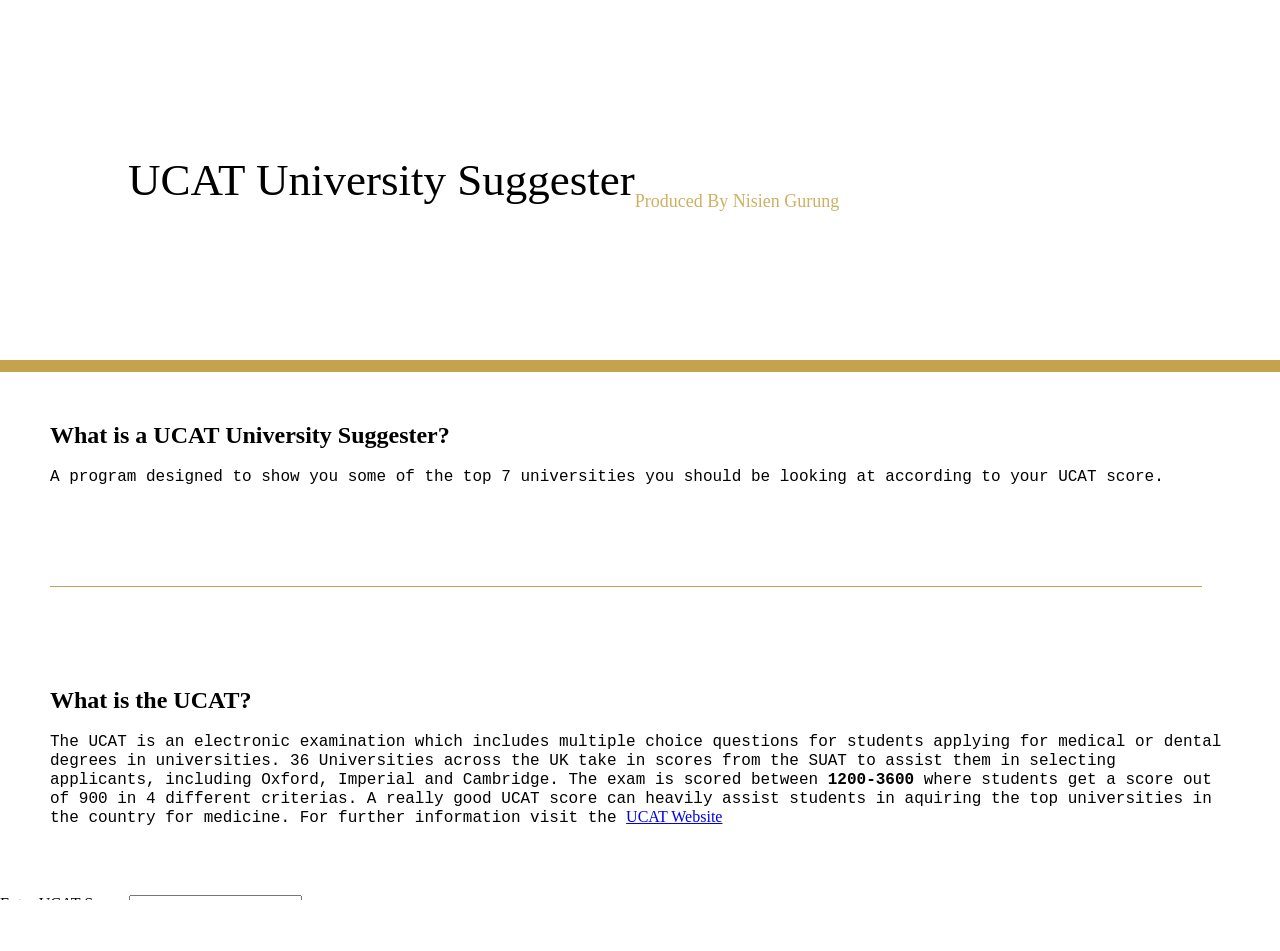
==== commit 0ada2cf4: "update" ====
--- a/index.html
+++ b/index.html
@@ -1,21 +1,35 @@
 <!DOCTYPE html>
 <html>
 <body>
-<h1>
+<div class="title">
 	<title>UCAT University Suggester</title>
-    UCAT Univerisity Predictor
-</h1>
-<p>A program designed to help you choose what universities you should be looking at according to your UCAT score.</p>
+    <header>UCAT University Suggester<br></header>
+    <p><br><br>Produced By Nisien Gurung</p>
+    <link rel="stylesheet" href="css/styles.css">
+</div>
 
-<a href="https://www.ucat.ac.uk/">UCAT Website</a>
+<h6>‎</h6>
 
-<p>The UCAT is an electronic examination which includes multiple choice questions for students applying for medical or dental degrees in universities. 36 Universities across the UK take in scores from the SUAT to assist them in selecting applicants, including Oxford, Imperial and Cambridge. The exam is scored between <strong> 1200-3600 </strong> where students get a score out of 900 in 4 different criterias. A really good UCAT score can heavily assist students in aquiring the top universities in the country for medicine.</p>
+<div class="intro">
+    <h2>What is a UCAT University Suggester?</h2><br>
+    <p1>A program designed to show you some of the top 7 universities you should be looking at according to your UCAT score. </p1>
+</div>
+
+<div class="divider">
+    <h6>‎</h6>
+</div>
+
+<div class="intro2">
+    <h2>What is the UCAT?</h2><br>
+    <p2>The UCAT is an electronic examination which includes multiple choice questions for students applying for medical or dental degrees in universities. 36 Universities across the UK take in scores from the SUAT to assist them in selecting applicants, including Oxford, Imperial and Cambridge. The exam is scored between <strong> 1200-3600 </strong> where students get a score out of 900 in 4 different criterias. A really good UCAT score can heavily assist students in aquiring the top universities in the country for medicine. For further information visit the </p2>
+    <a href="https://www.ucat.ac.uk/">UCAT Website<br><br></a>
+</div>
 
 <label for="score">Enter UCAT Score:</label>
 <input type="text" id="score" name="score"><br><br>
 <button onclick="findUniversities()">Find Universities</button>
 
-<p id="output_here"></p>
+<p3 id="output_here"></p3>
 
 <script>
 function findUniversities() {
@@ -26,40 +40,42 @@
         let universities = ["University of Cambridge", "University of Oxford", "University College London (UCL)", "Imperial College London", "University of Edinburgh", "University of Glasgow", "University of Bristol", "University of Sheffield", "University of Exeter", "University of Warwick", "University of Leicester", "University of Liverpool", "University of St. Andrews", "Kings College London", "University of Manchester", "University of Southampton", "Brighton and Sussex Medical School", "University of Keele", "University of Sunderland", "University of Plymouth", "University of Northampton", "University of Chester", "University of Norwich", "University of South Wales", "University of Lincoln", "University of Buckingham (Private)", "University of Hertfordshire", "University of Greenwich"];
         let description = ["Cambridge’s School of Clinical Medicine is globally respected, offering a rigorous six-year medical program. It emphasises research in fields such as cancer, stem cells, and neuroscience, and its proximity to Addenbrooke’s Hospital provides exceptional clinical experience. <br> <strong> Typical Grade Requirements </strong>: AAA at A-level, including Chemistry and one other science or mathematics subject.", 
         "Oxford’s Medical Sciences Division is one of the oldest in the world, combining rigorous study with hands-on clinical experience. Known for research in immunology and global health, Oxford prepares students for both clinical and research careers. <br> <strong> Typical Grade Requirements </strong>: AAA at A-level, including Chemistry and one of Biology, Physics, or Mathematics.", 
-"UCL Medical School offers an innovative curriculum focused on interdisciplinary research, genetics, and infectious diseases. Its partnership with University College Hospital enhances clinical training. <br> <strong> Typical Grade Requirements </strong>: A*AA at A-level, including Chemistry and Biology.", 
-"Imperial’s Faculty of Medicine emphasises research-led teaching, with strengths in public health, surgery, and biomedical innovation. Students gain practical experience through partnerships with hospitals like St. Mary’s. <br> <strong> Typical Grade Requirements </strong>: A*AA at A-level, with Chemistry and Biology required.", 
-"Edinburgh Medical School combines research excellence in genetics and regenerative medicine with extensive clinical placements in partnership with local NHS trusts. <br> <strong> Typical Grade Requirements </strong>: AAA at A-level, including Chemistry and one of Biology, Mathematics, or Physics.", 
-"Glasgow’s School of Medicine provides early clinical exposure and has research strengths in cardiology, oncology, and infectious diseases, with training in diverse healthcare environments. <br> <strong> Typical Grade Requirements </strong>: AAA at A-level, including Chemistry and Biology.", 
-"Known for its progressive teaching methods, Bristol Medical School combines early patient contact with strengths in psychiatry, epidemiology, and surgery. <br> <strong> Typical Grade Requirements </strong>: A*AA at A-level, including Chemistry and either Biology, Physics, or Mathematics.", 
-"Sheffield’s Medical School emphasises clinical placements and research, especially in neuroscience and oncology, preparing students for a variety of medical careers. <br> <strong> Typical Grade Requirements </strong>: AAA at A-level, including Chemistry and another science subject.", 
-"Exeter’s College of Medicine and Health offers research-driven education with a focus on primary care and public health. Students have placements across NHS hospitals in the region. <br> <strong> Typical Grade Requirements </strong>: AAA at A-level, including Chemistry and Biology.", 
-"Warwick Medical School offers a graduate-entry program with strengths in clinical trials and mental health, training students in a variety of NHS settings. <br> <strong> Typical Grade Requirements </strong> (Graduate Entry): 2:1 undergraduate degree in a science subject, along with GAMSAT or UCAT.", 
-"Leicester Medical School’s patient-centred curriculum emphasises cardiovascular and genetics research. Students benefit from placements at University Hospitals of Leicester. <br> <strong> Typical Grade Requirements </strong>:AAA at A-level, including Chemistry or Biology and one additional science.", 
-"Liverpool’s medical program is known for its focus on public health and tropical medicine, with training at the Liverpool School of Tropical Medicine. <br> <strong> Typical Grade Requirements </strong>: AAA at A-level, including Chemistry and Biology.", 
-"The University of St Andrews offers a highly respected medical program with a unique focus on early patient contact and a strong foundation in medical sciences. St Andrews is known for its small, close-knit community, and its innovative approach to teaching, which combines traditional learning with modern methods like simulation-based education.<br><strong>Typical Grade Requirements</strong>: AAA at A-level, including Chemistry and one other science subject (Biology, Physics, or Mathematics)", 
-"Medicine at King’s College London offers a world-renowned program that combines cutting-edge medical research with clinical practice. Located in the heart of London, the school provides students with access to leading hospitals and medical institutions. The curriculum is designed to foster a deep understanding of medical sciences while ensuring that students develop strong clinical and communication skills.<br><strong>Typical Grade Requirements</strong>: A*AA at A-level, including Chemistry and one other science subject (Biology, Physics, or Mathematics).", 
-"The University of Manchester offers a world-class medical education with an emphasis on patient-centred care, scientific innovation, and early clinical exposure. The medical school is renowned for its research in areas like cancer, genetics, and neuroscience. Typical Grade Requirements: AAA at A-level, including Chemistry and Biology.",
-"The University of Southampton provides a comprehensive medical program that focuses on both the scientific and clinical aspects of medicine. Southampton has a strong focus on public health and medical research, preparing students for a broad range of careers in medicine. <br><strong>Typical Grade Requirements</strong>: AAA at A-level, including Chemistry and Biology.",
-"Medicine at Brighton and Sussex Medical School (BSMS) offers a dynamic and innovative curriculum, focusing on early clinical exposure and problem-based learning. <br><strong>Typical Grade Requirements</strong>: AAA at A-level, including Chemistry and one other science subject (Biology, Physics, or Mathematics).",
-"Keele’s community-based medical program offers strong training in general practice and public health through partnerships with local NHS trusts. <br> <strong> Typical Grade Requirements </strong>: A*AA or AAA at A-level, including Chemistry or Biology and a second science subject.", 
-"Sunderland’s medical program addresses healthcare needs in underserved areas, with an emphasis on general practice and community health. <br> <strong> Typical Grade Requirements </strong>: AAA at A-level, including Chemistry or Biology and a second science.", 
-"Plymouth’s medical school emphasises applied health sciences, particularly in marine medicine and rural healthcare, with hands-on training in diverse clinical settings. <br> <strong> Typical Grade Requirements </strong>: A*AA at A-level, including Chemistry and Biology.", 
-"While Northampton does not have a full medical school, its health programs focus on public health and social innovation, preparing students for health-related careers. <br> <strong> Typical Grade Requirements </strong>: For allied health programs, usually BBB at A-level, including Biology or relevant science subjects.", 
-"Chester’s programs emphasise community health and practical training in mental health and primary care, with strong ties to NHS facilities. <br> <strong> Typical Grade Requirements </strong>: For allied health courses, BBC-BBB at A-level, with Biology or relevant science subjects.", 
-"Norwich Medical School emphasises primary care and rural health, with a hands-on curriculum providing placements across NHS settings. <br> <strong> Typical Grade Requirements </strong>: AAA at A-level, including Biology and one other science or mathematics subject.", 
-"While South Wales does not offer a full medical degree, it provides strong health programs with a focus on nursing, midwifery, and community healthcare. <br> <strong> Typical Grade Requirements </strong>: For nursing and allied health, BBC at A-level, often including Biology or a related science.", 
-"Lincoln, in partnership with Nottingham, offers a medical program emphasising hands-on clinical training and rural health. <br> <strong> Typical Grade Requirements </strong>: A*AA at A-level, including Chemistry and Biology.", 
-"The first independent medical school in the UK, Buckingham offers an accelerated two-year program with a strong clinical focus. <br> <strong> Typical Grade Requirements </strong>: ABB at A-level, including Chemistry and Biology.", "Hertfordshire’s health sciences programs focus on nursing, paramedicine, and allied health, with extensive clinical placements. <br> <strong> Typical Grade Requirements </strong>: For nursing and allied health courses, generally BBC-BBB at A-level, including relevant science subjects.", 
-"Greenwich prepares students for healthcare roles with strong programs in public health, nursing, and social care. <br> <strong> Typical Grade Requirements </strong>: For health programs, BBC at A-level, with Biology or relevant subjects."];
+        "UCL Medical School offers an innovative curriculum focused on interdisciplinary research, genetics, and infectious diseases. Its partnership with University College Hospital enhances clinical training. <br> <strong> Typical Grade Requirements </strong>: A*AA at A-level, including Chemistry and Biology.", 
+        "Imperial’s Faculty of Medicine emphasises research-led teaching, with strengths in public health, surgery, and biomedical innovation. Students gain practical experience through partnerships with hospitals like St. Mary’s. <br> <strong> Typical Grade Requirements </strong>: A*AA at A-level, with Chemistry and Biology required.", 
+        "Edinburgh Medical School combines research excellence in genetics and regenerative medicine with extensive clinical placements in partnership with local NHS trusts. <br> <strong> Typical Grade Requirements </strong>: AAA at A-level, including Chemistry and one of Biology, Mathematics, or Physics.", 
+        "Glasgow’s School of Medicine provides early clinical exposure and has research strengths in cardiology, oncology, and infectious diseases, with training in diverse healthcare environments. <br> <strong> Typical Grade Requirements </strong>: AAA at A-level, including Chemistry and Biology.", 
+        "Known for its progressive teaching methods, Bristol Medical School combines early patient contact with strengths in psychiatry, epidemiology, and surgery. <br> <strong> Typical Grade Requirements </strong>: A*AA at A-level, including Chemistry and either Biology, Physics, or Mathematics.", 
+        "Sheffield’s Medical School emphasises clinical placements and research, especially in neuroscience and oncology, preparing students for a variety of medical careers. <br> <strong> Typical Grade Requirements </strong>: AAA at A-level, including Chemistry and another science subject.", 
+        "Exeter’s College of Medicine and Health offers research-driven education with a focus on primary care and public health. Students have placements across NHS hospitals in the region. <br> <strong> Typical Grade Requirements </strong>: AAA at A-level, including Chemistry and Biology.", 
+        "Warwick Medical School offers a graduate-entry program with strengths in clinical trials and mental health, training students in a variety of NHS settings. <br> <strong> Typical Grade Requirements </strong> (Graduate Entry): 2:1 undergraduate degree in a science subject, along with GAMSAT or UCAT.", 
+        "Leicester Medical School’s patient-centred curriculum emphasises cardiovascular and genetics research. Students benefit from placements at University Hospitals of Leicester. <br> <strong> Typical Grade Requirements </strong>:AAA at A-level, including Chemistry or Biology and one additional science.", 
+        "Liverpool’s medical program is known for its focus on public health and tropical medicine, with training at the Liverpool School of Tropical Medicine. <br> <strong> Typical Grade Requirements </strong>: AAA at A-level, including Chemistry and Biology.", 
+        "The University of St Andrews offers a highly respected medical program with a unique focus on early patient contact and a strong foundation in medical sciences. St Andrews is known for its small, close-knit community, and its innovative approach to teaching, which combines traditional learning with modern methods like simulation-based education.<br><strong>Typical Grade Requirements</strong>: AAA at A-level, including Chemistry and one other science subject (Biology, Physics, or Mathematics)", 
+        "Medicine at King’s College London offers a world-renowned program that combines cutting-edge medical research with clinical practice. Located in the heart of London, the school provides students with access to leading hospitals and medical institutions. The curriculum is designed to foster a deep understanding of medical sciences while ensuring that students develop strong clinical and communication skills.<br><strong>Typical Grade Requirements</strong>: A*AA at A-level, including Chemistry and one other science subject (Biology, Physics, or Mathematics).", 
+        "The University of Manchester offers a world-class medical education with an emphasis on patient-centred care, scientific innovation, and early clinical exposure. The medical school is renowned for its research in areas like cancer, genetics, and neuroscience. Typical Grade Requirements: AAA at A-level, including Chemistry and Biology.",
+        "The University of Southampton provides a comprehensive medical program that focuses on both the scientific and clinical aspects of medicine. Southampton has a strong focus on public health and medical research, preparing students for a broad range of careers in medicine. <br><strong>Typical Grade Requirements</strong>: AAA at A-level, including Chemistry and Biology.",
+        "Medicine at Brighton and Sussex Medical School (BSMS) offers a dynamic and innovative curriculum, focusing on early clinical exposure and problem-based learning. <br><strong>Typical Grade Requirements</strong>: AAA at A-level, including Chemistry and one other science subject (Biology, Physics, or Mathematics).",
+        "Keele’s community-based medical program offers strong training in general practice and public health through partnerships with local NHS trusts. <br> <strong> Typical Grade Requirements </strong>: A*AA or AAA at A-level, including Chemistry or Biology and a second science subject.", 
+        "Sunderland’s medical program addresses healthcare needs in underserved areas, with an emphasis on general practice and community health. <br> <strong> Typical Grade Requirements </strong>: AAA at A-level, including Chemistry or Biology and a second science.", 
+        "Plymouth’s medical school emphasises applied health sciences, particularly in marine medicine and rural healthcare, with hands-on training in diverse clinical settings. <br> <strong> Typical Grade Requirements </strong>: A*AA at A-level, including Chemistry and Biology.", 
+        "While Northampton does not have a full medical school, its health programs focus on public health and social innovation, preparing students for health-related careers. <br> <strong> Typical Grade Requirements </strong>: For allied health programs, usually BBB at A-level, including Biology or relevant science subjects.", 
+        "Chester’s programs emphasise community health and practical training in mental health and primary care, with strong ties to NHS facilities. <br> <strong> Typical Grade Requirements </strong>: For allied health courses, BBC-BBB at A-level, with Biology or relevant science subjects.", 
+        "Norwich Medical School emphasises primary care and rural health, with a hands-on curriculum providing placements across NHS settings. <br> <strong> Typical Grade Requirements </strong>: AAA at A-level, including Biology and one other science or mathematics subject.", 
+        "While South Wales does not offer a full medical degree, it provides strong health programs with a focus on nursing, midwifery, and community healthcare. <br> <strong> Typical Grade Requirements </strong>: For nursing and allied health, BBC at A-level, often including Biology or a related science.", 
+        "Lincoln, in partnership with Nottingham, offers a medical program emphasising hands-on clinical training and rural health. <br> <strong> Typical Grade Requirements </strong>: A*AA at A-level, including Chemistry and Biology.", 
+        "The first independent medical school in the UK, Buckingham offers an accelerated two-year program with a strong clinical focus. <br> <strong> Typical Grade Requirements </strong>: ABB at A-level, including Chemistry and Biology.", "Hertfordshire’s health sciences programs focus on nursing, paramedicine, and allied health, with extensive clinical placements. <br> <strong> Typical Grade Requirements </strong>: For nursing and allied health courses, generally BBC-BBB at A-level, including relevant science subjects.", 
+        "Greenwich prepares students for healthcare roles with strong programs in public health, nursing, and social care. <br> <strong> Typical Grade Requirements </strong>: For health programs, BBC at A-level, with Biology or relevant subjects."];
         
-        let images = ["https://cdn.tech.eu/uploads/2023/03/cambridge-474.jpg", "https://cdn.britannica.com/03/117103-050-F4C2FC83/view-University-of-Oxford-England-Oxfordshire.jpg", "https://www.ucl.ac.uk/prospectivestudents/undergraduate/sites/prospective_students_undergraduate/files/teaser-card-external/portico_welcome_sized.png", 
+        let images = ["https://cdn.tech.eu/uploads/2023/03/cambridge-474.jpg", 
+        "https://cdn.britannica.com/03/117103-050-F4C2FC83/view-University-of-Oxford-England-Oxfordshire.jpg", 
+        "https://www.ucl.ac.uk/prospective-students/undergraduate/sites/prospective_students_undergraduate/files/teaser-card-external/portico_welcome_sized.png", 
         "https://accommodationforstudents.com/cdn-cgi/image/f=auto,q=85,w=1200,h=600,fit=cover/https://images.accommodationforstudents.com/website/university-guides/gb/imperial-college-london/uni.jpg",   "https://www.ed.ac.uk/sites/default/files/styles/panel_breakpoints_theme_uoe_mobile_1x/public/thumbnails/image/cam_about-us-1_old_college_0.jpg?itok=jEHMEuJe", 
         "https://dynamic-media-cdn.tripadvisor.com/media/photo-o/0a/45/1c/9d/university-of-glasgow.jpg?w=1200&h=1200&s=1", 
         "https://oidigitalinstitute.com/wp-content/uploads/2023/04/AdobeStock_498150538-University-of-Bristol-2-scaled.jpeg",
         "https://www.sheffield.ac.uk/sites/default/files/styles/two_thirds_2x/public/2024-08/29993.jpg?h=c043925e&itok=tR2ELqgy",
         "https://www.britishcouncil.or.th/sites/default/files/exeter.png",
-"https://i.guim.co.uk/img/media/44a6cce8f083537ff96ac9336f09699898f94c48/0_80_1199_719/master/1199.jpg?width=1200&height=900&quality=85&auto=format&fit=crop&s=a76e2a0656ebf204d05d6e040fcbd40f", 
-"https://i.guim.co.uk/img/media/5fa0885fef8e5687e1b96a7fc26ecf4b2d119d79/0_190_2852_1711/master/2852.jpg?width=1200&height=630&quality=85&auto=format&fit=crop&overlay-align=bottom%2Cleft&overlay-width=100p&overlay-base64=L2ltZy9zdGF0aWMvb3ZlcmxheXMvdGctYWdlLTIwMjAucG5n&s=9ab292cd8ef0947c36696bf85ea9978f", 
+        "https://i.guim.co.uk/img/media/44a6cce8f083537ff96ac9336f09699898f94c48/0_80_1199_719/master/1199.jpg?width=1200&height=900&quality=85&auto=format&fit=crop&s=a76e2a0656ebf204d05d6e040fcbd40f", 
+        "https://i.guim.co.uk/img/media/5fa0885fef8e5687e1b96a7fc26ecf4b2d119d79/0_190_2852_1711/master/2852.jpg?width=1200&height=630&quality=85&auto=format&fit=crop&overlay-align=bottom%2Cleft&overlay-width=100p&overlay-base64=L2ltZy9zdGF0aWMvb3ZlcmxheXMvdGctYWdlLTIwMjAucG5n&s=9ab292cd8ef0947c36696bf85ea9978f", 
         "https://www.ncuk.ac.uk/wp-content/uploads/2023/10/University-of-Liverpool-Image-Gallery-2.jpg", 
         "https://media.studentcrowd.net/w852-h568-q90-cfill/index-data/20210602131246-sussex-2.jpg", 
         "https://smapse.com/storage/2018/11/converted/825_585_screenshot-6-3.png",
@@ -122,4 +138,4 @@
 }
 </script>
 </body>
-</html>
+</html>
--- a/css/styles.css
+++ b/css/styles.css
@@ -0,0 +1,74 @@
+* {
+    margin: 0;
+    padding: 0;
+    box-sizing: border-box;
+}
+
+html, body {
+    margin: 0;
+    padding: 0;
+    height: 100%;
+    width: 100%;
+    overflow-x: hidden;
+    border: 0;
+}
+
+.title {
+    width: 100%;
+    max-width: 10000px;
+    height: 40vh;
+    background-image: url('https://www.blackstonetutors.com/wp-content/uploads/2021/05/BG-2-1.png');
+    background-size: cover;
+    background-position: center; 
+    display: flex;
+    align-items: center;
+    justify-content: left;
+    padding-left: 10vw;
+    font-family:candara;
+    font-size: 5vh;
+}
+
+.title p {
+    font-family: candara;
+    color: rgb(206, 176, 99);
+    justify-content: left;
+    font-size: 2vh;
+}
+
+h6 {
+    background-color: rgb(197, 163, 77);
+}
+
+.divider h6 {
+    font-size: 1px;
+    width: 90vw;
+    margin: 50px;
+}
+
+.intro {
+    justify-content: left;
+    padding: 50px;
+}
+
+.intro h2 {
+    font-family: verdana;
+}
+
+.intro p1 {
+    font-family: courier;
+}
+
+.intro2 {
+    justify-content: left;
+    padding: 50px;
+}
+
+.intro2 h2 {
+    font-family: verdana;
+}
+
+.intro2 p2 {
+    font-family: courier;
+    border-block-start:rgb(197, 163, 77)
+}
+
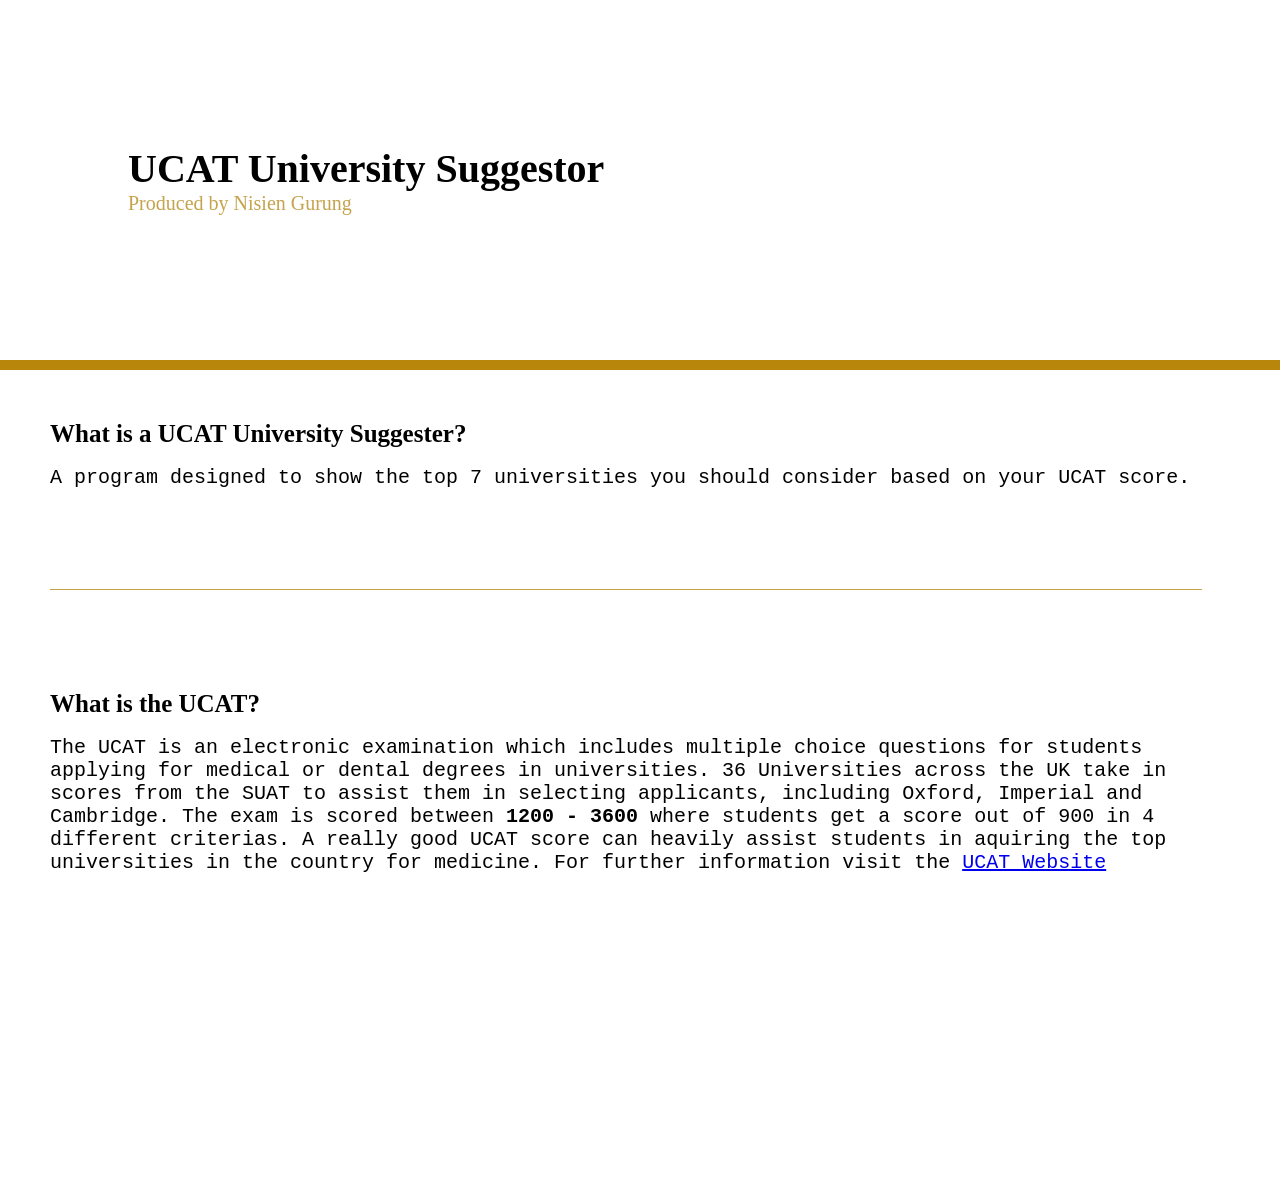
==== commit a62e49a0: "update" ====
--- a/index.html
+++ b/index.html
@@ -1,40 +1,41 @@
 <!DOCTYPE html>
 <html>
+<head>
+    <title>UCAT University Suggester</title>
+    <link rel="stylesheet" href="css/styles.css">
+</head>
 <body>
-<div class="title">
-	<title>UCAT University Suggester</title>
-    <header>UCAT University Suggester<br></header>
-    <p><br><br>Produced By Nisien Gurung</p>
-    <link rel="stylesheet" href="css/styles.css">
-</div>
-
-<h6>‎</h6>
-
-<div class="intro">
-    <h2>What is a UCAT University Suggester?</h2><br>
-    <p1>A program designed to show you some of the top 7 universities you should be looking at according to your UCAT score. </p1>
-</div>
-
-<div class="divider">
-    <h6>‎</h6>
-</div>
-
-<div class="intro2">
-    <h2>What is the UCAT?</h2><br>
-    <p2>The UCAT is an electronic examination which includes multiple choice questions for students applying for medical or dental degrees in universities. 36 Universities across the UK take in scores from the SUAT to assist them in selecting applicants, including Oxford, Imperial and Cambridge. The exam is scored between <strong> 1200-3600 </strong> where students get a score out of 900 in 4 different criterias. A really good UCAT score can heavily assist students in aquiring the top universities in the country for medicine. For further information visit the </p2>
-    <a href="https://www.ucat.ac.uk/">UCAT Website<br><br></a>
-</div>
-
-<label for="score">Enter UCAT Score:</label>
-<input type="text" id="score" name="score"><br><br>
-<button onclick="findUniversities()">Find Universities</button>
-
-<p3 id="output_here"></p3>
-
-<script>
-function findUniversities() {
-    let score = document.getElementById("score").value;
-    score = parseInt(score);
+    <header class="title">
+        <div class="title-container">
+            <h1>UCAT University Suggestor</h1>
+            <p>Produced by Nisien Gurung</p>
+        </div>
+    </header>
+    <div class="line"></div>
+    <main>
+        <section class="intro">
+            <h2>What is a UCAT University Suggester?</h2><br>
+            <p>A program designed to show the top 7 universities you should consider based on your UCAT score.</p>
+        </section>
+        <div class='divider'></div>
+        <section class="intro2">
+            <h2>What is the UCAT?</h2><br>
+            <div class="UCATexplanation">
+                <p>The UCAT is an electronic examination which includes multiple choice questions for students applying for medical or dental degrees in universities. 36 Universities across the UK take in scores from the SUAT to assist them in selecting applicants, including Oxford, Imperial and Cambridge. The exam is scored between <strong> 1200 - 3600</strong> where students get a score out of 900 in 4 different criterias. A really good UCAT score can heavily assist students in aquiring the top universities in the country for medicine. For further information visit the <a href="https://www.ucat.ac.uk/">UCAT Website</a></p>
+            </div>
+        </section>
+        <div class='divider'></div>
+        <section class="scoreEntry">
+            <label for="score"><strong>Enter UCAT Score:</strong></label>
+            <input type="text" id="score" name="score"><br><br>
+            <button onclick="findUniversities()">Find Universities</button>
+        </section>
+        <div id="output_here"></div>
+    </main>
+    <script>
+        function findUniversities() {
+            let score = document.getElementById("score").value;
+            score = parseInt(score);
 
     if (Number.isInteger(score) && score >= 0) {
         let universities = ["University of Cambridge", "University of Oxford", "University College London (UCL)", "Imperial College London", "University of Edinburgh", "University of Glasgow", "University of Bristol", "University of Sheffield", "University of Exeter", "University of Warwick", "University of Leicester", "University of Liverpool", "University of St. Andrews", "Kings College London", "University of Manchester", "University of Southampton", "Brighton and Sussex Medical School", "University of Keele", "University of Sunderland", "University of Plymouth", "University of Northampton", "University of Chester", "University of Norwich", "University of South Wales", "University of Lincoln", "University of Buckingham (Private)", "University of Hertfordshire", "University of Greenwich"];
@@ -94,46 +95,44 @@
         "https://static.sliit.lk/wp-content/uploads/2017/12/sliit-international-section-transfer-options-Hertfordshire-university.jpg", 
         "https://www.gre.ac.uk/__data/assets/image/0030/119649/gr-aerial-04a.jpg"];
         
-        let output = "<ul>";
-        if (score <= 3600 && score >= 3000 ) {
-        	competitiveness = "With a UCAT score of over 3000, you are in the top percentile of students who took the UCAT and can compete with the best medical students in the country. Consider:";
+        let output = "";
+            if (score <= 3600 && score >= 3000 ) {
+            competitiveness = "<p class='competition'>With a UCAT score of over 3000, you are in the top percentile of students who took the UCAT and can compete with the best medical students in the country. Consider:</p><br></div>";
             for (let i = 0; i < 7; i++) {
-            	output += "<li><strong>" + universities[i] + "</strong><br>" + "<img src= '" + images[i] + "'  alt='" + universities[i] + "' style='width: 300px; height: auto; margin-top: 10px;'/><br>" + description[i] + "</li><br>"; 
+            	output += "<div class='uni'><strong><h1>" + universities[i] + "</h1></strong><br>" + "<p><img src= '" + images[i] + "'  alt='" + universities[i] + "' style='width: 500px; height: auto; margin-top: 10px;'/></p><br><p>" + description[i] + "</p><br><br><div class='divider'></div></div>"; 
             }
         } else  if (score > 3600) {
         	competitiveness = "chill bruh";
             output = "";
 		} else if (score >= 2700) {
-            competitiveness = "With a UCAT score between 2700-3000, you're still very competitive. Consider these universities:";
+            competitiveness = "<p class='competition'>With a UCAT score between 2700-3000, you're still very competitive. Consider these universities:Consider:</p><br></div>";
             for (let i = 7; i < 14; i++) {
-            	output += "<li><strong>" + universities[i] + "</strong><br>" + "<img src= '" + images[i] + "'  alt='" + universities[i] + "' style='width: 300px; height: auto; margin-top: 10px;'/><br>" + description[i] + "</li><br>"; 
+            	output += "<div class='uni'><strong><h1>" + universities[i] + "</h1></strong><br>" + "<p><img src= '" + images[i] + "'  alt='" + universities[i] + "' style='width: 500px; height: auto; margin-top: 10px;'/></p><br><p>" + description[i] + "</p><br><br><div class='divider'></div></div>"; 
             }
         } else if (score >= 2400) {
-            competitiveness = "With a UCAT score between 2400-2700, you are competitive at several well-regarded schools. Consider:";
+            competitiveness = "<p class='competition'>With a UCAT score between 2400-2700, you are competitive at several well-regarded schools. Consider:</p><br></div>";
             for (let i = 14; i < 21; i++) {
-            	output += "<li><strong>" + universities[i] + "</strong><br>" + "<img src= '" + images[i] + "'  alt='" + universities[i] + "' style='width: 300px; height: auto; margin-top: 10px;'/><br>" + description[i] + "</li><br>"; 
+            	output += "<div class='uni'><strong><h1>" + universities[i] + "</h1></strong><br>" + "<p><img src= '" + images[i] + "'  alt='" + universities[i] + "' style='width: 500px; height: auto; margin-top: 10px;'/></p><br><p>" + description[i] + "</p><br><br><div class='divider'></div></div>"; 
             }
         } else if (score >= 2000) {
-            competitiveness = "With a UCAT score between 2000-2400, you can still apply to some good universities, though competition is higher. Consider:";
+            competitiveness = "<p class='competition'>With a UCAT score between 2000-2400, you can still apply to some good universities, though competition is higher. Consider:</p><br></div>";
             for (let i = 21; i < 28; i++) {
-            	output += "<li><strong>" + universities[i] + "</strong><br>" + "<img src= '" + images[i] + "'  alt='" + universities[i] + "' style='width: 300px; height: auto; margin-top: 10px;'/><br>" + description[i] + "</li><br>"; 
+            	output += "<div class='uni'><strong><h1>" + universities[i] + "</h1></strong><br>" + "<p><img src= '" + images[i] + "'  alt='" + universities[i] + "' style='width: 500px; height: auto; margin-top: 10px;'/></p><br><p>" + description[i] + "</p><br><br><div class='divider'></div></div>"; 
             }
         } else if (score >= 1200) {
-            competitiveness = "With a UCAT score under 2000, many top universities are very difficult to get into. However, there are alternative routes:";
-            output += "<li>Consider retaking the UCAT for a higher score.</li>";
-            output += "<li>Explore graduate-entry medicine or international medical schools.</li>";
-            output += "<li>Look for universities with <strong>contextual admissions criteria</strong>.</li>";
-            output += "<li>Explore <strong>foundation year programs</strong> at some universities.</li>";
+            competitiveness = "<p class='lowUni'>With a UCAT score under 2000, many top universities are very difficult to get into. However, there are alternative routes:</p>";
+            output += "<div class='lowOutput'><li>Consider retaking the UCAT for a higher score.</li></div>";
+            output += "<div class='lowOutput'><li>Explore graduate-entry medicine or international medical schools.</li></div>";
+            output += "<div class='lowOutput'><li>Look for universities with <strong>contextual admissions criteria</strong>.</li></div>";
+            output += "<div class='lowOutput'><li>Explore <strong>foundation year programs</strong> at some universities.</li></div>";
         } else if (score < 1200) {
         	competitiveness = "😹";
             output = "🙏🙏🙏🙏";
 		}
         
-        output += "</ul>"
-        
-        document.getElementById("output_here").innerHTML = competitiveness + output;
+        document.getElementById("output_here").innerHTML = competitiveness + "<br>" + output;
     } else {
-        document.getElementById("output_here").innerHTML = "Enter a valid UCAT score.";
+        document.getElementById("output_here").innerHTML = "<p class=invalid'>Enter a valid UCAT score.</p>";
     }
 }
 </script>
--- a/css/styles.css
+++ b/css/styles.css
@@ -11,38 +11,47 @@
     width: 100%;
     overflow-x: hidden;
     border: 0;
+    background-image: url("https://scontent-lhr6-2.xx.fbcdn.net/v/t39.30808-6/465709131_894887936114012_9025167333281657773_n.jpg?stp=cp6_dst-jpg_p526x296&_nc_cat=105&ccb=1-7&_nc_sid=833d8c&_nc_ohc=g0UkonZF90UQ7kNvgEz0uf7&_nc_zt=23&_nc_ht=scontent-lhr6-2.xx&_nc_gid=AeWTlcYr1JLeeS6FOoMFJNT&oh=00_AYDpq9HGGf3O-5Qp_QbZQ1VYnHhnwFl6SlBbLrFM6j-i4w&oe=6736D76C")
 }
 
 .title {
     width: 100%;
-    max-width: 10000px;
     height: 40vh;
     background-image: url('https://www.blackstonetutors.com/wp-content/uploads/2021/05/BG-2-1.png');
     background-size: cover;
-    background-position: center; 
+    background-position: center;
     display: flex;
     align-items: center;
     justify-content: left;
     padding-left: 10vw;
-    font-family:candara;
-    font-size: 5vh;
+    font-family: candara;
+    font-size: 20px;
 }
 
-.title p {
-    font-family: candara;
-    color: rgb(206, 176, 99);
-    justify-content: left;
-    font-size: 2vh;
+.title-container {
+    display: flex;
+    flex-direction: column;
+}
+
+.title-container p {
+    color:rgb(197, 163, 77);
+}
+
+.line {
+    height: 10px;
+    width: 100vw;
+    background-color:darkgoldenrod;
 }
 
 h6 {
     background-color: rgb(197, 163, 77);
 }
 
-.divider h6 {
-    font-size: 1px;
+.divider {
+    height: 1px;
     width: 90vw;
     margin: 50px;
+    background-color: rgb(197, 163, 77);
 }
 
 .intro {
@@ -52,23 +61,97 @@
 
 .intro h2 {
     font-family: verdana;
+    font-size: 25px;
 }
 
-.intro p1 {
+.intro p {
     font-family: courier;
+    font-size: 20px;
 }
 
 .intro2 {
-    justify-content: left;
     padding: 50px;
 }
 
 .intro2 h2 {
     font-family: verdana;
+    font-size: 25px;
 }
 
-.intro2 p2 {
+.intro2 .UCATexplanation {
     font-family: courier;
-    border-block-start:rgb(197, 163, 77)
+    font-size: 20px;
 }
 
+.scoreEntry {
+    padding-left: 50px;
+}
+
+.scoreEntry label {
+    font-size: 50px;
+    font-family: verdana;
+    color: rgb(0, 0, 0);
+}
+
+.scoreEntry input {
+    height: 50px;
+    width: 10vw;
+    font-size: 50px;
+    text-align: center;
+    font-family: verdana;
+}
+
+.scoreEntry button {
+    font-size: 80px;
+    size: 150px;
+    font-family: unset;
+    background-color: darkgoldenrod;
+    color: white;
+    align-items: center;
+    display: flex;
+    justify-content: center;
+}
+
+p5 {
+    font-family:'Segoe UI', Tahoma, Geneva, Verdana, sans-serif;
+    font-size: 50px;
+    padding-left: 50px;
+}
+
+.competition {
+    font-size: 40px;
+    margin: 50px;
+    font-family:'Segoe UI', Tahoma, Geneva, Verdana, sans-serif;
+}
+
+.uni h1{ 
+    padding-top: 50px;
+    font-size: 3vh;
+    font-family: verdana;
+    padding-left: 50px;
+}
+
+.uni p {
+    margin: 0px;
+    padding-left: 50px;
+    font-size: 20px;
+    font-family:'Trebuchet MS', 'Lucida Sans Unicode', 'Lucida Grande', 'Lucida Sans', Arial, sans-serif;
+}
+
+.lowUni {
+    font-family: verdana;
+    font-size: 25px;
+    padding-left: 50px;
+}
+
+.lowOutput {
+    font-family: courier;
+    font-size: 20px;
+    padding-left: 50px;
+}
+
+.invalid {
+    font: courier;
+    font-size: 50px;
+    margin: 50px;
+}
